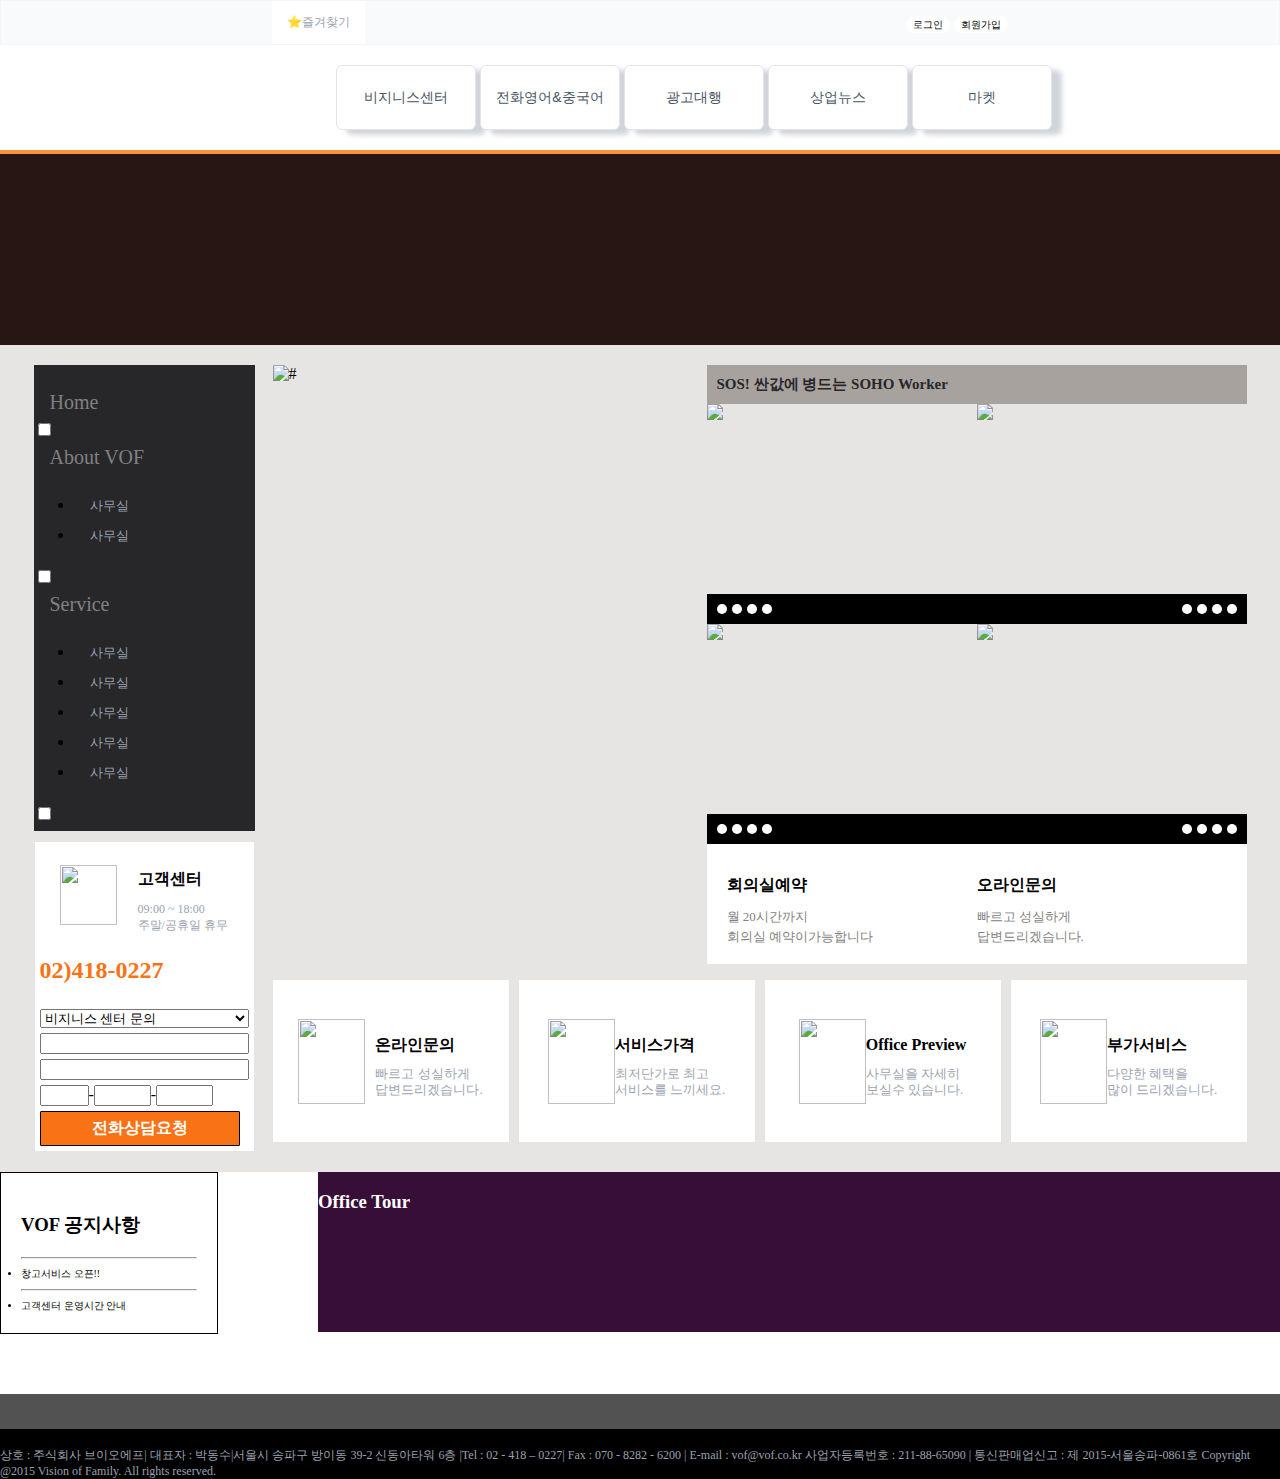
==== VOF/index.html @ b133f0f7 "Add files via upload" ====
<!DOCTYPE html>
<html lang="">
<head>
    <meta charset="UTF-8">
    <meta http-equiv="X-UA-Compatible" content="IE=edge">
    <meta name="viewport" content="width=device-width, initial-scale=1.0">
    <title>잠실소호사무실 VOF</title>
    <link rel="stylesheet" href="style.css">
    <script src="script.js"></script>
</head>
<body>  
    <nav>
        <div>
            <div class="nav1">
                <span>⭐즐겨찾기</span>
                <div>
                    <a>로그인</a>
                    <a>회원가입</a>
                </div>
            </div>
        </div>
        <div>

        </div>
    </nav>
    <div class="logo"> 
        <img src="http://vof.co.kr/image/logo_n.gif" alt="">  
        <div class="btn">
            <button>비지니스센터</button>
            <button>전화영어&중국어</button>
            <button>광고대행</button>
            <button>상업뉴스</button>
            <button>마켓</button>
        </div>
    </div>
    <div class="BUSIN">
        <div class="busin"></div>
    </div>
    <section class="container" style="padding-top: 20px; padding-bottom: 20px;"> 
        <div class="menu">
            <div class="sidenav">
                <a href="">Home</a>
                <input type="checkbox" class="" id="about">
                <label for="about"><span>About VOF</span></label>
                <ul class="dropdown-container">
                    <li><a href="#">사무실</a></li>
                    <li><a href="#">사무실</a></li>
                </ul>
                <input type="checkbox" class="" id="service">
                <label for="service"><span>Service</span></label>
                <ul class="dropdown-container">
                    <li><a href="#">사무실</a></li>
                    <li><a href="#">사무실</a></li>
                    <li><a href="#">사무실</a></li>
                    <li><a href="#">사무실</a></li>
                    <li><a href="#">사무실</a></li>
                </ul>
                <input type="checkbox" class="" id="office">
                <label for="office"><span>Office Preview</span></label>
                <ul class="dropdown-container">
                    <li><a href="#">사무실</a></li>
                    <li><a href="#">사무실</a></li>
                    <li><a href="#">사무실</a></li>
                    <li><a href="#">사무실</a></li>
                    <li><a href="#">사무실</a></li>
                    <li><a href="#">사무실</a></li>
                    <li><a href="#">사무실</a></li>
                    <li><a href="#">사무실</a></li>
                </ul>
                <a href="">FAQ</a>
            </div>

            <div class="Customer">
                <div class="cus"> 
                    
                    <div class="gwi"> 
                        <img src="http://vof.co.kr/image/mi_ctimg.gif" alt="">
                        <div>
                            <h4>고객센터</h4>
                            <span>09:00 ~ 18:00 <br>주말/공휴일 휴무</span>
                        </div>
                    </div>
                    <h2>02)418-0227</h2>
                    <select name="inq" id="bsi"><option value="">비지니스 센터 문의</option></select> 
                    <input type="text">
                    <input type="text">
                    <div>
                        <input type=text name=-b size=3 maxlength=3>-<input type=text name=-b size=4 maxlength=4>-<input type=text name=-b size=4 maxlength=4>
                    </div>
                   
                    <button>전화상담요청</button>
                </div>
            </div>
        </div>
            
<!--                      left 게시판                               -->


        <div class="visual">
                <div class="slide">

                    <div class="ddd">
                        <img class="soho" src="http://vof.co.kr/image/mi_visual.jpg" alt="#">
                        
                        <div class="worker">
                            <img class="vof" src="http://www.vof.co.kr/image/vof.png" alt="">
                            <div class="sos">
                                <span>SOS! 싼값에 병드는 SOHO Worker</span>
                            </div>
                            <div style="display: grid; grid-template-columns: 1fr 1fr;">
                                <div class="slider">
                                    <input type="radio" name="slide" id="slide1" checked>
                                    <input type="radio" name="slide" id="slide2">
                                    <input type="radio" name="slide" id="slide3">
                                    <input type="radio" name="slide" id="slide4">
            
                                    <ul id="imgholder" class="imgs">
                                        <li><img src="http://www.vof.co.kr/image/vof1_3.jpg"></li>
                                        <li><img src="http://www.vof.co.kr/image/vof4_2.jpg"></li>
                                        <li><img src="http://www.vof.co.kr/image/vof2_4.jpg"></li>
                                        <li><img src="http://www.vof.co.kr/image/vof1_4.jpg"></li>
            
                                        <div class="bullets">
                                            <label for="slide1"></label>
                                            <label for="slide2"></label>
                                            <label for="slide3"></label>
                                            <label for="slide4"></label>
                                        </div>
                                    </ul>4
                                </div>
                                <div class="slider">
                                    <input type="radio" name="slide" id="slide1" checked>
                                    <input type="radio" name="slide" id="slide2">
                                    <input type="radio" name="slide" id="slide3">
                                    <input type="radio" name="slide" id="slide4">
            
                                    <ul id="imgholder" class="imgs">
                                        <li><img src="http://www.vof.co.kr/image/vof1_3.jpg"></li>
                                        <li><img src="http://www.vof.co.kr/image/vof4_2.jpg"></li>
                                        <li><img src="http://www.vof.co.kr/image/vof2_4.jpg"></li>
                                        <li><img src="http://www.vof.co.kr/image/vof1_4.jpg"></li>
            
                                        <div class="bullets sex">
                                            <label for="slide1">&nbsp;</label>
                                            <label for="slide2">&nbsp;</label>
                                            <label for="slide3">&nbsp;</label>
                                            <label for="slide4">&nbsp;</label>
                                        </div>
                                    </ul>
                                </div>
                            </div>
                        
                            <div style="display: grid; grid-template-columns: 1fr 1fr;">
                                <div class="slider">
                                    <input type="radio" name="slide" id="slide1" checked>
                                    <input type="radio" name="slide" id="slide2">
                                    <input type="radio" name="slide" id="slide3">
                                    <input type="radio" name="slide" id="slide4">
            
                                    <ul id="imgholder" class="imgs">
                                        <li><img src="http://www.vof.co.kr/image/vof1_3.jpg"></li>
                                        <li><img src="http://www.vof.co.kr/image/vof4_2.jpg"></li>
                                        <li><img src="http://www.vof.co.kr/image/vof2_4.jpg"></li>
                                        <li><img src="http://www.vof.co.kr/image/vof1_4.jpg"></li>
            
                                        <div class="bullets">
                                            <label for="slide1">&nbsp;</label>
                                            <label for="slide2">&nbsp;</label>
                                            <label for="slide3">&nbsp;</label>
                                            <label for="slide4">&nbsp;</label>
                                        </div>
                                    </ul>
                                </div>
                                <div class="slider">
                                    <input type="radio" name="slide" id="slide1" checked>
                                    <input type="radio" name="slide" id="slide2">
                                    <input type="radio" name="slide" id="slide3">
                                    <input type="radio" name="slide" id="slide4">
            
                                    <ul id="imgholder" class="imgs">
                                        <li><img src="http://www.vof.co.kr/image/vof1_3.jpg"></li>
                                        <li><img src="http://www.vof.co.kr/image/vof4_2.jpg"></li>
                                        <li><img src="http://www.vof.co.kr/image/vof2_4.jpg"></li>
                                        <li><img src="http://www.vof.co.kr/image/vof1_4.jpg"></li>
            
                                        <div class="bullets sex">
                                            <label for="slide1">&nbsp;</label>
                                            <label for="slide2">&nbsp;</label>
                                            <label for="slide3">&nbsp;</label>
                                            <label for="slide4">&nbsp;</label>
                                        </div>
                                    </ul>
                                </div>
                            </div>
        
        
        
        
                            <div class="box">
                                <div class="box-0">
                                    <h4>회의실예약</h4>
                                    <span>월 20시간까지 <br>회의실 예약이가능합니다</span> 
                                </div>
                                <div class="box-0">
                                    <h4>오라인문의</h4>
                                    <span>빠르고 성실하게<br>답변드리겠습니다.</span> 
                                </div>
                            </div>
                            
                        </div>
                    </div>
 
                    <div class="online">
                        <div onclick="location.href='http://vof.co.kr/online.htm'" class="box1">
                            <img  src="http://vof.co.kr/image/mi_quick4.gif" alt="">
                            <div class="txt">
                                <h4>온라인문의</h4>
                                <span>빠르고 성실하게<br>답변드리겠습니다.</span>  
                            </div>
                        </div>
                        <div onclick="location.href='http://vof.co.kr/online.htm'" class="box2">
                            <img src="http://vof.co.kr/image/mi_quick5.gif" alt="">
                            <div class="txt">
                                <h4>서비스가격</h4>
                                <span>최저단가로 최고<br>서비스를 느끼세요.</span>  
                            </div>
                        </div>

                        <div onclick="location.href='http://vof.co.kr/OfficePreview.htm'" class="box3">
                            <img src="http://vof.co.kr/image/mi_quick6.gif" alt="">
                            <div class="txt" >
                                <h4>Office Preview</h4>
                                <span>사무실을 자세히<br>보실수 있습니다.</span>   
                            </div>
                        </div>

                        <div onclick="location.href='http://vof.co.kr/02_service09.htm'" class="box4">
                            <img src="http://vof.co.kr/image/mi_quick7.gif" alt="">
                            <div class="txt">
                                <h4>부가서비스</h4>
                                <span>다양한 혜택을<br>많이 드리겠습니다.</span>  
                            </div>
                        
                        </div>

                    </div>
                </div>
            <div>
                

        </div>
        

    </section>
    <section class="container1"> 
        <div class="menu2">
            <div class="board">   
                <h3>VOF 공지사항 <a href="#"><img class="plus" src="http://www.vof.co.kr/image/mi_more1.gif" alt=""></a> </h3>
                <hr>
                <li style="font-size: 10px;">창고서비스 오픈!!</li>
                <hr>
                <li style="font-size: 10px;">고객센터 운영시간 안내</li>
            </div>

            <div class="map">
                <div id="daumRoughmapContainer1678243325420" class="root_daum_roughmap root_daum_roughmap_landing"></div>
            </div>


            <div>
                <div class="tour">
                    <h3>Office Tour</h3>
                    <img src="http://vof.co.kr/image/arrow_left.gif" alt="">
                    <img src="http://vof.co.kr/attch/office/1563808557_0.jpg" alt="">
                    <img src="http://vof.co.kr/attch/office/1563764894_0.jpg" alt="">
                    <img src="http://vof.co.kr/attch/office/1531539569_0.jpg" alt="">
                    <img src="http://vof.co.kr/attch/office/1431337984_0.jpg" alt="">
                    <img src="http://vof.co.kr/attch/office/1563764756_0.jpg" alt="">
                    <img src="http://vof.co.kr/attch/office/1563808819_0.jpg" alt="">
                    <img src="http://vof.co.kr/attch/office/1563808835_0.jpg" alt="">
                    <img src="http://vof.co.kr/image/arrow_right.gif" alt="">
                </div>
            </div>
        </div>



        
    
    </section>

    


    <footer>
        <div class="fot">1</div>
        <div>
            <img src="http://vof.co.kr/image/foot_logo.gif" alt="">
        </div>
        <div>
            <p class="inform">
                상호 : 주식회사 브이오에프| 대표자 : 박동수|서울시 송파구 방이동 39-2 신동아타워 6층 |Tel : 02 - 418 – 0227| Fax : 070 - 8282 - 6200 | E-mail : vof@vof.co.kr
                사업자등록번호 : 211-88-65090 | 통신판매업신고 : 제 2015-서울송파-0861호
                Copyright @2015 Vision of Family. All rights reserved.
            </p>
        </div>
    </footer>


    <script charset="UTF-8" class="daum_roughmap_loader_script" src="https://ssl.daumcdn.net/dmaps/map_js_init/roughmapLoader.js"></script>

    <script charset="UTF-8">
        new daum.roughmap.Lander({
            "timestamp" : "1678243325420",
            "key" : "2dyiv",
            "mapWidth" : "219",
            "mapHeight" : "185"
        }).render();
    </script>
</body>
</html>
---- VOF/style.css ----
body{
    margin: 0;
}
*{
    user-select: none;
    box-sizing: border-box;
}
.nav1{
    background-color: #f9fafb;
    display: flex;
    flex-direction: row;
    justify-content: space-around;
    align-items: center;
    border: solid 0.5px #f3f4f6;
}
.nav1 span{
    background-color: #fff;
    font-size: 12px;
    color: #9ca3af;
    padding: 13px 15px;
   
}
.nav1 a{
    background-color: #fff;
    border-radius: 10px 10px;
    font-size: 10px;
    padding: 3px 7px;
}

.logo{
    display: flex;
    flex-direction: row;
    margin-left: 20%;
    padding: 20px 20px;
    
}
.logo img{
    display: inline-block;
    margin-right: 60px;
}



.btn button{
    border-radius: 6px;
    border: solid 0.5px  #e4e4e7;
    box-shadow: 10px 5px 5px #d1d5db;
    background-color: #fff;
    width: 140px;
    height: 65px;
    font-size: 14px;
    color: #4b5563;
}
.btn :hover{
    background-color: #f97316;
}

.BUSIN{
    width: 100%;
    height: 195px;
    margin: 0;
    padding: 0;
    font-size: 0;
    line-height: 0;
    background: #281615 url(../image/visual_bc.jpg) no-repeat 50% 0;
}


.busin{
    width: 100%;
    height: 195px;
    margin: 0 auto;
    border-top: solid 4px #fb923c ;
    background: url(http://vof.co.kr/image/visual_bc.jpg)no-repeat 50% ;
}



.menu{
    display: flex;
    flex-direction: column;
    align-items: stretch;
    position: relative;
}   


.sidenav {
    height: 466px;
    width: 221px;
    margin-bottom: 10px;
    z-index: 1;
    top: 0;
    left: 0;
    background-color: #27272a;
    overflow-x: hidden;
    padding-top: 20px;
    padding-bottom: 20px;
  }

  .sidenav a{
    padding: 6px 8px 6px 16px;
    text-decoration: none;
    font-size: 20px;
    color: #818181;
    display: block;
    border: none;
    background: none;
    width:100%;
    text-align: left;
    cursor: pointer;
    outline: none;
    
  }

  .sidenav span{
    padding: 6px 8px 6px 16px;
    text-decoration: none;
    font-size: 20px;
    color: #818181;
    display: block;
    border: none;
    background: none;
    width:100%;
    text-align: left;
    cursor: pointer;
    outline: none;
  }

.dropdown-container a{
    font-size: 13px;
    color: #9ca3af;
}

.sidenav a:hover, .dropdown-btn:hover {
    color: #f1f1f1;
}

.container{
    display: flex;
    justify-content: center;
    background-color: #e7e5e4;
}
.Customer{
    background-color: #fff;
    width: 221px;
    margin-right: 18px;
}

.Customer span{
    font-size: 12px;
}

.Customer h2{
    color: #f97316;
}
.cus{
    border: solid 1px #e4e4e7;
    display: flex;
    flex-direction: column;
    padding: 5px;
    gap: 5px;
    /* flex-wrap: wrap; */
}
.gwi{
    display: flex;
    justify-content: space-evenly;
    padding-top: 10px;
    align-items: center;
    line-height: 1px;
}
.gwi img{
    height: 60px;
    width: 57px;
}

.gwi span{
    color: #9ca3af;
    line-height: 16px;
    
}

.cus button{
    border-radius: 1px;
    border: solid 0.5px  #000;
    background-color: #f97316;
    width: 200px;
    height: 35px;
    font-size: 16px;
    font-weight: 1000;
    color: #fff;
}





/* 고객센터,포스토,슬라이드 */
.visul{
    display: flex;
    flex-direction: row;
}

.slide{
    display: grid;
    gap: 1rem;
}

.online{
    display: flex;
    flex-direction: row;
    justify-content: space-evenly;
    gap: 10px;
}

.online img{
   width: 67px;
   height: 85px;
}

.txt{
    line-height: 0px;
}
.txt span{
    font-size: 13px;
    color: #9ca3af;
    line-height: 16px;
}


.box1{
    display: flex;
    justify-content: center;
    background-color: #fff;
    width: 236px;
    height: 162px;
    gap: 10px;
    align-items: center;
}
.box2{
    display: flex;
    justify-content: center;
    background-color: #fff;
    width: 236px;
    height: 162px;
    align-items: center;
    
}
.box3{
    display: flex;
    justify-content: center;
    background-color: #fff;
    width: 236px;
    height: 162px;
    align-items: center;
    
}
.box4{
    display: flex;
    justify-content: center;
    background-color: #fff;
    width: 236px;
    height: 162px;
    align-items: center;
    
}

.worker{
    display: flex;
    flex-direction: column;
    flex-wrap: wrap-reverse;
    position: relative;
}



.sos span{
    background-color:#a8a29e;
    font-size: 15px;
    padding: 10px;
    width: 100%;
    display: inline-block;
    color: #27272a;
    font-weight: 600;
}
/* .silder{
    display: grid;
    grid-template-columns: 1fr 1fr ;
    
}
.slideimg{
    display: grid;
    grid-template-columns: 1fr 1fr;
} */
.slider{
    width: 270px;
    height: 220px;
    position: relative;
    overflow: hidden; /* 현재 슬라이드 오른쪽에 위치한 나머지 슬라이드 들이 보이지 않도록 가림 */
}
.slider input[type=radio]{
    display: none;
}

ul.imgs{
    padding: 0;
    margin: 0;
    list-style: none;

}
ul.imgs li{
    position: absolute;
    /* left: 640px; */
    transition-delay: 1s; /* 새 슬라이드가 이동해 오는 동안 이전 슬라이드 이미지가 배경이 보이도록 지연 */
    padding: 0;
    margin: 0;
}

.slider .bullets{
    display: flex;
    flex-direction: row;
    justify-content: start;
    padding-left: 10px;
    padding-right: 10px;
    align-items: center;
    gap: 5px;
    background-color: #000;
    width: 270px;
    height: 30px;
    position: absolute;
    left: 50%;
    bottom: 0;
    transform: translateX(-50%);
    z-index: 3;
}

.slider .bullets.sex{
    justify-content: end;
}

.bullets label{
    display: inline-block;
    border-radius: 50%;
    background-color: #fff;
    width: 10px;
    height: 10px;
    cursor: pointer;
}

.worker .vof{
    position: absolute;
    z-index: 999;
    left: 50%;
    top: 30.54%;
    transform: translateX(-50%);
}

/* 현재 선택된 불릿 배경 흰색으로 구분 표시 */
.slider input[type=radio]:nth-child(1):checked~.bullets>label:nth-child(1){
    background-color: #dc2626;
}
.slider input[type=radio]:nth-child(2):checked~.bullets>label:nth-child(2){
    background-color:#dc2626;
}
.slider input[type=radio]:nth-child(3):checked~.bullets>label:nth-child(3){
    background-color: #dc2626;
}
.slider input[type=radio]:nth-child(4):checked~.bullets>label:nth-child(4){
    background-color: #dc2626;
}

.slider input[type=radio]:nth-child(1):checked~ul.imgs>li:nth-child(1){
    left: 0;
    transition: 0.5s;
    z-index:1;
}
.slider input[type=radio]:nth-child(2):checked~ul.imgs>li:nth-child(2){
    left: 0;
    transition: 0.5s;
    z-index:1;
}
.slider input[type=radio]:nth-child(3):checked~ul.imgs>li:nth-child(3){
    left: 0;
    transition: 0.5s;
    z-index:1;
}
.slider input[type=radio]:nth-child(4):checked~ul.imgs>li:nth-child(4){
    left: 0;
    transition: 0.5s;
    z-index:1;
}









.box{
    display: grid;
    grid-template-columns: 1fr 1fr ;
    background-color: #fff;
    padding: 20px;
    text-align: left;
    line-height: 0;
    width: 540px;
    height: 120px;
}

.box-0 span{
    color: #818181;
    font-size: 13px;
    line-height: 20px;
}



/* 공지사항,지도,슬라이드 */
.menu2{
    display: flex;
    flex-direction: row;
    justify-content: center;
    gap: 50px;
}

.board{

    border: solid 1px;
    width: 220px;
    align-items: center;  
    padding: 20px;
}
/* .board h3{
   

} */



/* .plus{
    position: absolute;
} */

.tour{
    background-color: #370e38;
    height: 160px;
    width: 962px;
    display: flex;
    flex-direction: row;
    justify-content: center;
}
.tour h3{
    color: #fff;
}

.tour img{
    max-height: 78px;
    max-width: 109px;
    margin: auto;
}



















footer{
    background-color: #000;
    margin-top: 60px;
}
.fot{
    background-color: #525252;
    color: #525252;
    height: 35px;
}
.inform{
    font-size: 12px;
    color: #9ca3af;
    margin: 0;
}



.ddd{
    display: flex;
    width: 100%;
    justify-content: space-between;
}



/* 팝업창 */
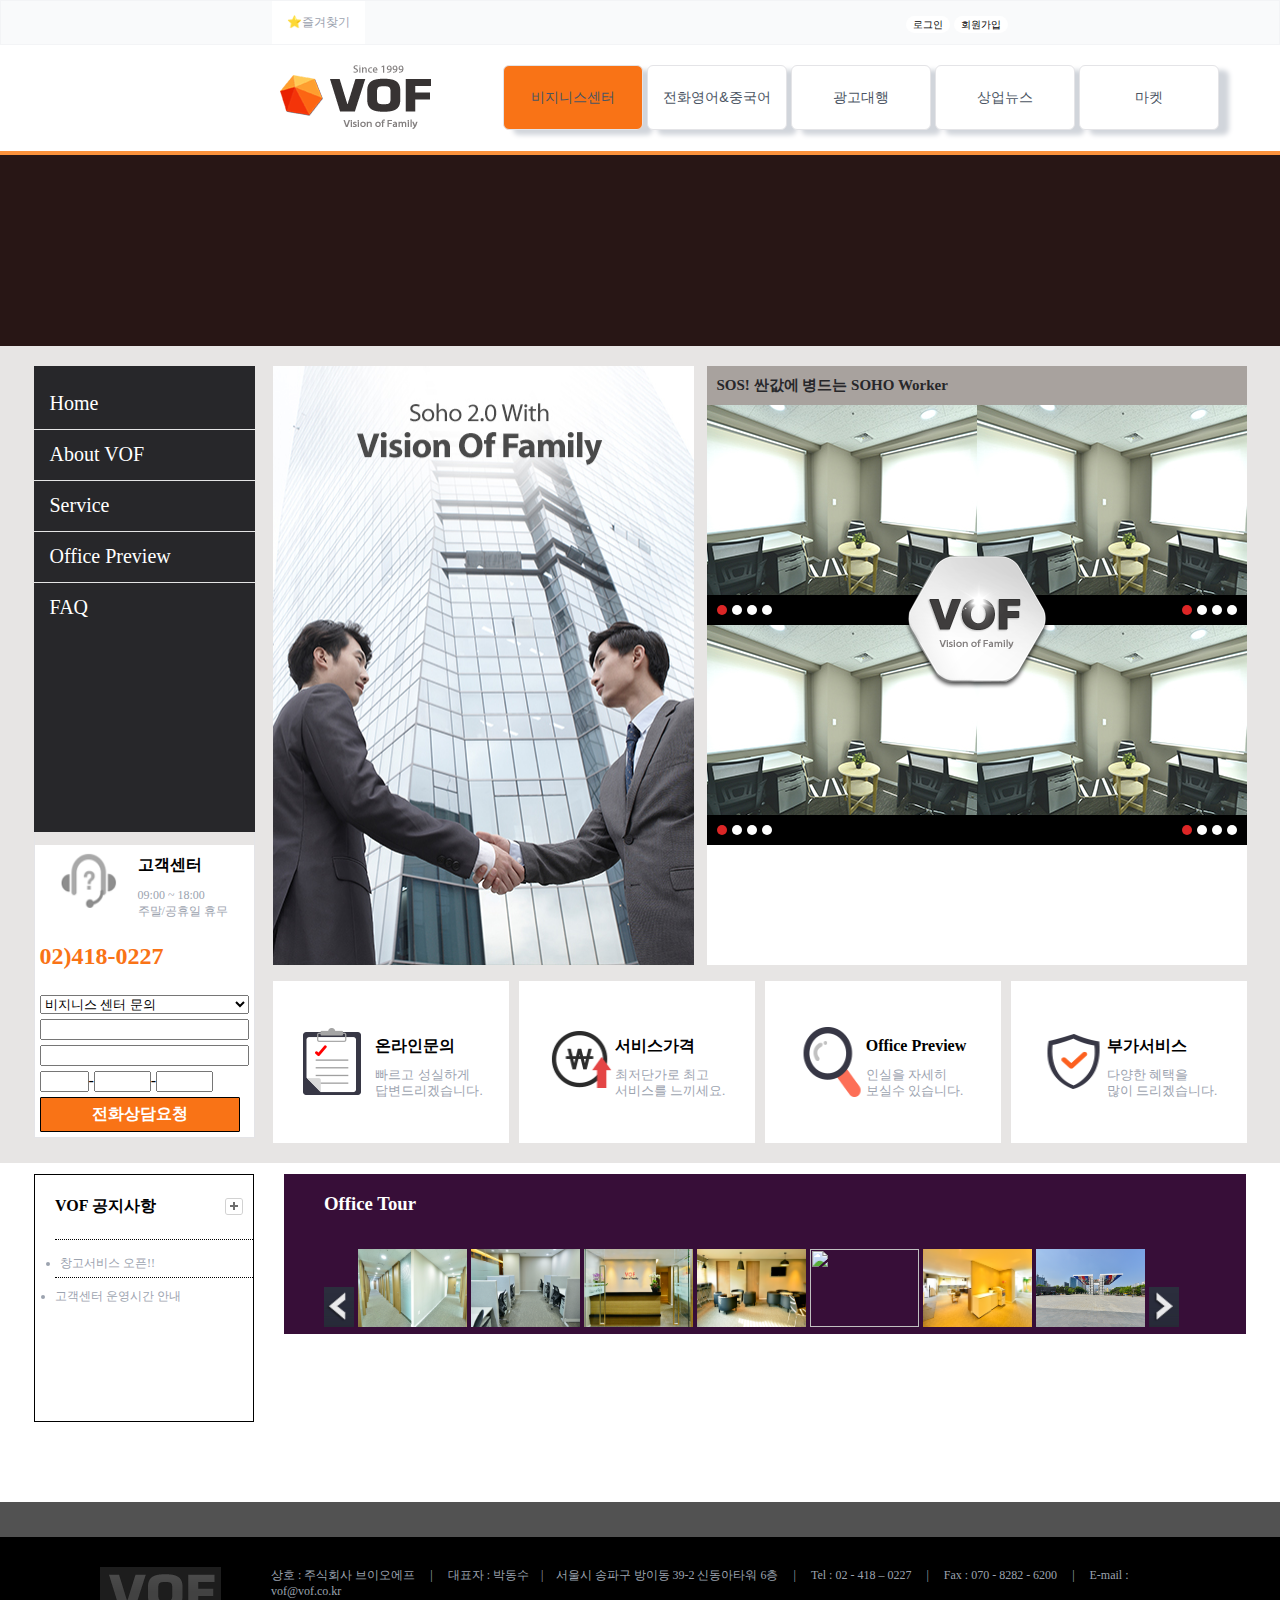
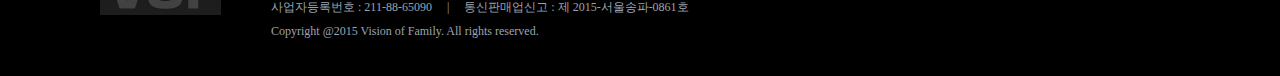
==== commit 6fcbf673: "Add files via upload" ====
--- a/VOF/index.html
+++ b/VOF/index.html
@@ -4,7 +4,7 @@
     <meta charset="UTF-8">
     <meta http-equiv="X-UA-Compatible" content="IE=edge">
     <meta name="viewport" content="width=device-width, initial-scale=1.0">
-    <title>잠실소호사무실 VOF</title>
+    <title>잠실소호인실 VOF</title>
     <link rel="stylesheet" href="style.css">
     <script src="script.js"></script>
 </head>
@@ -24,9 +24,9 @@
         </div>
     </nav>
     <div class="logo"> 
-        <img src="http://vof.co.kr/image/logo_n.gif" alt="">  
+        <img src="img/logo_n.gif" alt="">  
         <div class="btn">
-            <button>비지니스센터</button>
+            <button style="background-color: #f97316;">비지니스센터</button>
             <button>전화영어&중국어</button>
             <button>광고대행</button>
             <button>상업뉴스</button>
@@ -36,45 +36,64 @@
     <div class="BUSIN">
         <div class="busin"></div>
     </div>
-    <section class="container" style="padding-top: 20px; padding-bottom: 20px;"> 
+    <section class="container" style="padding-top: 20px; padding-bottom: 20px; margin-bottom: -1px;"> 
         <div class="menu">
             <div class="sidenav">
-                <a href="">Home</a>
-                <input type="checkbox" class="" id="about">
-                <label for="about"><span>About VOF</span></label>
-                <ul class="dropdown-container">
-                    <li><a href="#">사무실</a></li>
-                    <li><a href="#">사무실</a></li>
-                </ul>
-                <input type="checkbox" class="" id="service">
-                <label for="service"><span>Service</span></label>
-                <ul class="dropdown-container">
-                    <li><a href="#">사무실</a></li>
-                    <li><a href="#">사무실</a></li>
-                    <li><a href="#">사무실</a></li>
-                    <li><a href="#">사무실</a></li>
-                    <li><a href="#">사무실</a></li>
-                </ul>
-                <input type="checkbox" class="" id="office">
-                <label for="office"><span>Office Preview</span></label>
-                <ul class="dropdown-container">
-                    <li><a href="#">사무실</a></li>
-                    <li><a href="#">사무실</a></li>
-                    <li><a href="#">사무실</a></li>
-                    <li><a href="#">사무실</a></li>
-                    <li><a href="#">사무실</a></li>
-                    <li><a href="#">사무실</a></li>
-                    <li><a href="#">사무실</a></li>
-                    <li><a href="#">사무실</a></li>
-                </ul>
+                <div>
+                    <a href="">Home</a>
+                    <hr class="hr-solid">
+                    <div class="active1">
+                        <input type="checkbox" class="" id="about">
+                        <label for="about"><a>About VOF</a>
+                        <!-- <div class="cropped"><img src="img/ico_sub.gif" alt=""></div> -->
+                        </label>
+                        <ul class="dropdown-container1">
+                            <li><a href="#">이용안내</a></li>
+                            <li><a href="#">위치안내</a></li>
+                        </ul>
+
+                    </div>
+                    <hr class="hr-solid">
+                    <div  class="active2">
+                        <input type="checkbox" class="" id="service">
+                        <label for="service"><a>Service</a></label>
+                        <ul class="dropdown-container2">
+                            <li><a href="#">사무실</a></li>
+                            <li><a href="#">비상주서비스</a></li>
+                            <li><a href="#">전문비서</a></li>
+                            <li><a href="#">광고대행</a></li>
+                            <li><a href="#">회의실</a></li>
+                            <li><a href="#">세무/법무</a></li>
+                        </ul>
+                        
+                    </div>
+                    <hr class="hr-solid">
+                    <div class="active3">
+                        <input type="checkbox" class="" id="office">
+                        <label for="office"><a>Office Preview</a></label>
+                        <ul class="dropdown-container3">
+                            <li><a href="#">1인실</a></li>
+                            <li><a href="#">2인실</a></li>
+                            <li><a href="#">3인실</a></li>
+                            <li><a href="#">6인실</a></li>
+                            <li><a href="#">복도</a></li>
+                            <li><a href="#">카페</a></li>
+                            <li><a href="#">회의실</a></li>
+                            <li><a href="#">리셉션</a></li>
+                            <li><a href="#">창고</a></li>
+                        </ul>
+                    </div> 
+                    <hr class="hr-solid">
+                </div>
+                
                 <a href="">FAQ</a>
             </div>
-
+           
             <div class="Customer">
                 <div class="cus"> 
                     
                     <div class="gwi"> 
-                        <img src="http://vof.co.kr/image/mi_ctimg.gif" alt="">
+                        <img src="img/mi_ctimg.gif" alt="">
                         <div>
                             <h4>고객센터</h4>
                             <span>09:00 ~ 18:00 <br>주말/공휴일 휴무</span>
@@ -84,7 +103,7 @@
                     <select name="inq" id="bsi"><option value="">비지니스 센터 문의</option></select> 
                     <input type="text">
                     <input type="text">
-                    <div>
+                    <div class="number">
                         <input type=text name=-b size=3 maxlength=3>-<input type=text name=-b size=4 maxlength=4>-<input type=text name=-b size=4 maxlength=4>
                     </div>
                    
@@ -99,95 +118,103 @@
         <div class="visual">
                 <div class="slide">
 
-                    <div class="ddd">
-                        <img class="soho" src="http://vof.co.kr/image/mi_visual.jpg" alt="#">
+                    <div class="main">
+                        <img class="soho" src="img/mi_visual.jpg" alt="#">
                         
                         <div class="worker">
-                            <img class="vof" src="http://www.vof.co.kr/image/vof.png" alt="">
+                            <img class="vof" src="img/vof.png" alt="">
                             <div class="sos">
                                 <span>SOS! 싼값에 병드는 SOHO Worker</span>
                             </div>
+
+                            <!--  slide1 -->
                             <div style="display: grid; grid-template-columns: 1fr 1fr;">
+
                                 <div class="slider">
-                                    <input type="radio" name="slide" id="slide1" checked>
-                                    <input type="radio" name="slide" id="slide2">
-                                    <input type="radio" name="slide" id="slide3">
-                                    <input type="radio" name="slide" id="slide4">
+                                    
+                                    <input type="radio" name="slide1" id="slide01" checked>
+                                    <input type="radio" name="slide1" id="slide02">
+                                    <input type="radio" name="slide1" id="slide03">
+                                    <input type="radio" name="slide1" id="slide04">
             
                                     <ul id="imgholder" class="imgs">
-                                        <li><img src="http://www.vof.co.kr/image/vof1_3.jpg"></li>
-                                        <li><img src="http://www.vof.co.kr/image/vof4_2.jpg"></li>
-                                        <li><img src="http://www.vof.co.kr/image/vof2_4.jpg"></li>
-                                        <li><img src="http://www.vof.co.kr/image/vof1_4.jpg"></li>
+                                        <li class="slideitem1"><img src="img/vof1_3.jpg"></li>
+                                        <li class="slideitem1"><img src="img/vof4_2.jpg"></li>
+                                        <li class="slideitem1"><img src="img/vof2_4.jpg"></li>
+                                        <li class="slideitem1"><img src="img/vof1_4.jpg"></li>
             
                                         <div class="bullets">
-                                            <label for="slide1"></label>
-                                            <label for="slide2"></label>
-                                            <label for="slide3"></label>
-                                            <label for="slide4"></label>
-                                        </div>
-                                    </ul>4
-                                </div>
-                                <div class="slider">
-                                    <input type="radio" name="slide" id="slide1" checked>
-                                    <input type="radio" name="slide" id="slide2">
-                                    <input type="radio" name="slide" id="slide3">
-                                    <input type="radio" name="slide" id="slide4">
-            
-                                    <ul id="imgholder" class="imgs">
-                                        <li><img src="http://www.vof.co.kr/image/vof1_3.jpg"></li>
-                                        <li><img src="http://www.vof.co.kr/image/vof4_2.jpg"></li>
-                                        <li><img src="http://www.vof.co.kr/image/vof2_4.jpg"></li>
-                                        <li><img src="http://www.vof.co.kr/image/vof1_4.jpg"></li>
-            
-                                        <div class="bullets sex">
-                                            <label for="slide1">&nbsp;</label>
-                                            <label for="slide2">&nbsp;</label>
-                                            <label for="slide3">&nbsp;</label>
-                                            <label for="slide4">&nbsp;</label>
+                                            <label for="slide01"></label>
+                                            <label for="slide02"></label>
+                                            <label for="slide03"></label>
+                                            <label for="slide04"></label>
                                         </div>
                                     </ul>
                                 </div>
-                            </div>
-                        
-                            <div style="display: grid; grid-template-columns: 1fr 1fr;">
-                                <div class="slider">
-                                    <input type="radio" name="slide" id="slide1" checked>
-                                    <input type="radio" name="slide" id="slide2">
-                                    <input type="radio" name="slide" id="slide3">
-                                    <input type="radio" name="slide" id="slide4">
+
+                                <!--  slide2 -->
+                                <div class="slider2">
+                                    <input type="radio" name="slide2" id="slide05" checked>
+                                    <input type="radio" name="slide2" id="slide06">
+                                    <input type="radio" name="slide2" id="slide07">
+                                    <input type="radio" name="slide2" id="slide08">
             
                                     <ul id="imgholder" class="imgs">
-                                        <li><img src="http://www.vof.co.kr/image/vof1_3.jpg"></li>
-                                        <li><img src="http://www.vof.co.kr/image/vof4_2.jpg"></li>
-                                        <li><img src="http://www.vof.co.kr/image/vof2_4.jpg"></li>
-                                        <li><img src="http://www.vof.co.kr/image/vof1_4.jpg"></li>
-            
-                                        <div class="bullets">
-                                            <label for="slide1">&nbsp;</label>
-                                            <label for="slide2">&nbsp;</label>
-                                            <label for="slide3">&nbsp;</label>
-                                            <label for="slide4">&nbsp;</label>
+                                        <li class="slideitem2"><img src="img/vof1_3.jpg"></li>
+                                        <li class="slideitem2"><img src="img/vof4_2.jpg"></li>
+                                        <li class="slideitem2"><img src="img/vof2_4.jpg"></li>
+                                        <li class="slideitem2"><img src="img/vof1_4.jpg"></li>
+             
+                                        <div class="bullets lab">
+                                            <label for="slide05">&nbsp;</label>
+                                            <label for="slide06">&nbsp;</label>
+                                            <label for="slide07">&nbsp;</label>
+                                            <label for="slide08">&nbsp;</label>
                                         </div>
                                     </ul>
                                 </div>
-                                <div class="slider">
-                                    <input type="radio" name="slide" id="slide1" checked>
-                                    <input type="radio" name="slide" id="slide2">
-                                    <input type="radio" name="slide" id="slide3">
-                                    <input type="radio" name="slide" id="slide4">
+                            </div>
+                            <!--  slide3 -->
+                            <div style="display: grid; grid-template-columns: 1fr 1fr;">
+                                <div class="slider3">
+                                    <input type="radio" name="slide3" id="slide09" checked>
+                                    <input type="radio" name="slide3" id="slide10">
+                                    <input type="radio" name="slide3" id="slide11">
+                                    <input type="radio" name="slide3" id="slide12">
             
                                     <ul id="imgholder" class="imgs">
-                                        <li><img src="http://www.vof.co.kr/image/vof1_3.jpg"></li>
-                                        <li><img src="http://www.vof.co.kr/image/vof4_2.jpg"></li>
-                                        <li><img src="http://www.vof.co.kr/image/vof2_4.jpg"></li>
-                                        <li><img src="http://www.vof.co.kr/image/vof1_4.jpg"></li>
-            
-                                        <div class="bullets sex">
-                                            <label for="slide1">&nbsp;</label>
-                                            <label for="slide2">&nbsp;</label>
-                                            <label for="slide3">&nbsp;</label>
-                                            <label for="slide4">&nbsp;</label>
+                                        <li class="slideitem3"><img src="img/vof1_3.jpg"></li>
+                                        <li class="slideitem3"><img src="img/vof4_2.jpg"></li>
+                                        <li class="slideitem3"><img src="img/vof2_4.jpg"></li>
+                                        <li class="slideitem3"><img src="img/vof1_4.jpg"></li>
+            
+                                        <div class="bullets">
+                                            <label for="slide09">&nbsp;</label>
+                                            <label for="slide10">&nbsp;</label>
+                                            <label for="slide11">&nbsp;</label>
+                                            <label for="slide12">&nbsp;</label>
+                                        </div>
+                                    </ul>
+                                </div>
+
+                                <!--  slide4 -->
+                                <div class="slider4">
+                                    <input type="radio" name="slide4" id="slide13" checked>
+                                    <input type="radio" name="slide4" id="slide14">
+                                    <input type="radio" name="slide4" id="slide15">
+                                    <input type="radio" name="slide4" id="slide16">
+            
+                                    <ul id="imgholder" class="imgs">
+                                        <li class="slideitem4"><img src="img/vof1_3.jpg"></li>
+                                        <li class="slideitem4"><img src="img/vof4_2.jpg"></li>
+                                        <li class="slideitem4"><img src="img/vof2_4.jpg"></li>
+                                        <li class="slideitem4"><img src="img/vof1_4.jpg"></li>
+            
+                                        <div class="bullets lab">
+                                            <label for="slide13">&nbsp;</label>
+                                            <label for="slide14">&nbsp;</label>
+                                            <label for="slide15">&nbsp;</label>
+                                            <label for="slide16">&nbsp;</label>
                                         </div>
                                     </ul>
                                 </div>
@@ -198,12 +225,15 @@
         
                             <div class="box">
                                 <div class="box-0">
-                                    <h4>회의실예약</h4>
-                                    <span>월 20시간까지 <br>회의실 예약이가능합니다</span> 
+                                    <img src="/img/m_quicknew01.gif" alt="">
+
+                                    <!-- <h4>회의실예약</h4>
+                                    <span>월 20시간까지 <br>회의실 예약이가능합니다</span>  -->
                                 </div>
                                 <div class="box-0">
-                                    <h4>오라인문의</h4>
-                                    <span>빠르고 성실하게<br>답변드리겠습니다.</span> 
+                                    <img src="/img/m_quicknew02.gif" alt="">
+                                    <!-- <h4>온라인문의</h4>
+                                    <span>빠르고 성실하게<br>답변드리겠습니다.</span>  -->
                                 </div>
                             </div>
                             
@@ -212,14 +242,14 @@
  
                     <div class="online">
                         <div onclick="location.href='http://vof.co.kr/online.htm'" class="box1">
-                            <img  src="http://vof.co.kr/image/mi_quick4.gif" alt="">
+                            <img  src="img/mi_quick4.gif" alt="">
                             <div class="txt">
                                 <h4>온라인문의</h4>
                                 <span>빠르고 성실하게<br>답변드리겠습니다.</span>  
                             </div>
                         </div>
                         <div onclick="location.href='http://vof.co.kr/online.htm'" class="box2">
-                            <img src="http://vof.co.kr/image/mi_quick5.gif" alt="">
+                            <img src="img/mi_quick5.gif" alt="">
                             <div class="txt">
                                 <h4>서비스가격</h4>
                                 <span>최저단가로 최고<br>서비스를 느끼세요.</span>  
@@ -227,15 +257,15 @@
                         </div>
 
                         <div onclick="location.href='http://vof.co.kr/OfficePreview.htm'" class="box3">
-                            <img src="http://vof.co.kr/image/mi_quick6.gif" alt="">
+                            <img src="img/mi_quick6.gif" alt="">
                             <div class="txt" >
                                 <h4>Office Preview</h4>
-                                <span>사무실을 자세히<br>보실수 있습니다.</span>   
+                                <span>인실을 자세히<br>보실수 있습니다.</span>   
                             </div>
                         </div>
 
                         <div onclick="location.href='http://vof.co.kr/02_service09.htm'" class="box4">
-                            <img src="http://vof.co.kr/image/mi_quick7.gif" alt="">
+                            <img src="img/mi_quick7.gif" alt="">
                             <div class="txt">
                                 <h4>부가서비스</h4>
                                 <span>다양한 혜택을<br>많이 드리겠습니다.</span>  
@@ -246,64 +276,145 @@
                     </div>
                 </div>
             <div>
-                
-
-        </div>
-        
-
+        </div>
     </section>
+
     <section class="container1"> 
         <div class="menu2">
-            <div class="board">   
-                <h3>VOF 공지사항 <a href="#"><img class="plus" src="http://www.vof.co.kr/image/mi_more1.gif" alt=""></a> </h3>
-                <hr>
-                <li style="font-size: 10px;">창고서비스 오픈!!</li>
-                <hr>
-                <li style="font-size: 10px;">고객센터 운영시간 안내</li>
-            </div>
-
-            <div class="map">
-                <div id="daumRoughmapContainer1678243325420" class="root_daum_roughmap root_daum_roughmap_landing"></div>
-            </div>
-
+            <div class="bord">
+                <div class="board">   
+                    <div style="border-bottom:1px dotted; " class="bod">
+                        <h4>VOF 공지사항 </h4>
+                        <a href="#"><img class="plus" src="img/mi_more1.gif" alt="#"></a>
+                    </div>
+                    <div style="border-bottom:1px dotted; padding:5px;  " class="icn ">
+                        <li >창고서비스 오픈!!</li>
+                        <img style="width: 10px ;height: 10px;"  src="/img/icn_new.gif" alt="">
+                    </div>
+                    <div class="icn">
+                        <li>고객센터 운영시간 안내</li>
+                        <img  src="/img/icn_new.gif" alt="">
+                    </div>
+                </div>
+                
+                <div class="map">
+                    <div id="daumRoughmapContainer1678243325420" class="root_daum_roughmap root_daum_roughmap_landing"></div>
+                </div> 
+                
+            </div>
+            
 
             <div>
-                <div class="tour">
-                    <h3>Office Tour</h3>
-                    <img src="http://vof.co.kr/image/arrow_left.gif" alt="">
-                    <img src="http://vof.co.kr/attch/office/1563808557_0.jpg" alt="">
-                    <img src="http://vof.co.kr/attch/office/1563764894_0.jpg" alt="">
-                    <img src="http://vof.co.kr/attch/office/1531539569_0.jpg" alt="">
-                    <img src="http://vof.co.kr/attch/office/1431337984_0.jpg" alt="">
-                    <img src="http://vof.co.kr/attch/office/1563764756_0.jpg" alt="">
-                    <img src="http://vof.co.kr/attch/office/1563808819_0.jpg" alt="">
-                    <img src="http://vof.co.kr/attch/office/1563808835_0.jpg" alt="">
-                    <img src="http://vof.co.kr/image/arrow_right.gif" alt="">
-                </div>
-            </div>
-        </div>
-
-
-
-        
+
+
+                <div class="section">
+                    <div class="tour">
+                        <h3>Office Tour</h3>
+
+                        <input type="radio" name="slide" id="slide1" checked>
+                        <input type="radio" name="slide" id="slide2">
+                        <input type="radio" name="slide" id="slide3">
+                        <input type="radio" name="slide" id="slide4">
+                        <input type="radio" name="slide" id="slide5">   
+                        <input type="radio" name="slide" id="slide6">
+                        <input type="radio" name="slide" id="slide7">
+                    </div>
+                    <ul class="officeitem" style="white-space: nowrap;">
+                        <li class="officelist">
+                            <div>
+                                <label for="slide7"><img style="width:30px; height: 40px;" src="img/arrow_left.gif" alt=""></label>
+                                <a><img src="img/1563808557_0.jpg" alt=""></a>
+                                <a><img src="img/1563764894_0.jpg" alt=""></a>
+                                <a><img src="img/1531539569_0.jpg" alt=""></a>
+                                <a><img src="img/1563808835_0.jpg" alt=""></a>
+                                <a><img src="img/1563764756_0.jpg" alt=""></a>
+                                <a><img src="img/1563808819_0.jpg" alt=""></a>
+                                <a><img src="img/1431337963_0.jpg" alt=""></a>
+                                <label for="slide1"><img style="width:30px; height: 40px;"src="img/arrow_right.gif" alt=""></label>
+                            </div>
+                        </li>
+                    </ul>
+                </div>
+
+                
+
+                
+                        
+                        <!-- <li>
+                            <a>
+                                <img src="img/1563808557_0.jpg" alt="">
+                            </a>
+                        </li>
+
+                        <li>
+                            <a>
+                                <img src="img/1563764894_0.jpg" alt="">
+                            </a>
+                        </li>
+                        <li>
+                            <a>
+                                <img src="img/1531539569_0.jpg" alt="">
+                            </a>
+                        </li>
+                        <li>
+                            <a>
+                                <img src="img/1563808835_0.jpg" alt="">
+                            </a>
+                        </li>
+                        <li>
+                            <a>
+                                <img src="img/1563764756_0.jpg" alt="">
+                            </a>
+                        </li>
+
+                        
+                        <li>
+                            <a>
+                                <img src="img/1563808819_0.jpg" alt="">
+                            </a>
+                        </li>
+
+                        <li>
+                            <a>
+                                <img src="img/1431337963_0.jpg" alt="">
+                            </a>
+                        </li> -->
+
+                        
+
+<!-- 
+                        <label for="slide1"><img src="img/arrow_right.gif" alt=""></label> -->
+                    </ul>
+
+                </div>
+                
+            </div>
+        </div>
+        <div class="ball">
+            <a class="ball1">
+                <img src="img/chattingBut.png" alt="">
+            </a>
+        </div>
     
+
     </section>
-
-    
-
-
     <footer>
         <div class="fot">1</div>
-        <div>
-            <img src="http://vof.co.kr/image/foot_logo.gif" alt="">
-        </div>
-        <div>
-            <p class="inform">
-                상호 : 주식회사 브이오에프| 대표자 : 박동수|서울시 송파구 방이동 39-2 신동아타워 6층 |Tel : 02 - 418 – 0227| Fax : 070 - 8282 - 6200 | E-mail : vof@vof.co.kr
-                사업자등록번호 : 211-88-65090 | 통신판매업신고 : 제 2015-서울송파-0861호
-                Copyright @2015 Vision of Family. All rights reserved.
-            </p>
-        </div>
+
+        <div class="middle">
+            <div>
+                <img src="img/foot_logo.gif" alt="">
+            </div>
+    
+            <div>
+                <p class="inform">
+                    상호 : 주식회사 브이오에프 <span class="adr">|</span>  대표자 : 박동수<span class="adr">|</span>서울시 송파구 방이동 39-2 신동아타워 6층 <span class="adr">|</span> Tel : 02 - 418 – 0227 <span class="adr">|</span> Fax : 070 - 8282 - 6200 <span class="adr">|</span> E-mail : vof@vof.co.kr
+                    <br>사업자등록번호 : 211-88-65090 <span class="adr">|</span> 통신판매업신고 : 제 2015-서울송파-0861호
+                    <br><span style="line-height: 30px;">Copyright @2015 Vision of Family. All rights reserved.</span>
+                </p>
+            </div>
+        </div>
+
     </footer>
 
 
--- a/VOF/style.css
+++ b/VOF/style.css
@@ -25,6 +25,7 @@
     border-radius: 10px 10px;
     font-size: 10px;
     padding: 3px 7px;
+    cursor: pointer;
 }
 
 .logo{
@@ -37,6 +38,7 @@
 .logo img{
     display: inline-block;
     margin-right: 60px;
+    cursor: pointer;
 }
 
 
@@ -50,6 +52,7 @@
     height: 65px;
     font-size: 14px;
     color: #4b5563;
+    cursor: pointer;
 }
 .btn :hover{
     background-color: #f97316;
@@ -81,27 +84,53 @@
     flex-direction: column;
     align-items: stretch;
     position: relative;
+    -ms-overflow-style: none;
+    scrollbar-width: none;
+    position: relative;
+    gap: 13px;
 }   
 
-
-.sidenav {
+#about { display: none; }
+#service {display: none;}
+#office {display: none;}
+
+#about:checked ~ .dropdown-container1 { display: block; } 
+#service:checked ~ .dropdown-container2 { display: block; } 
+#office:checked ~ .dropdown-container3 { display: block; } 
+
+.dropdown-container1{ display: none; }
+.dropdown-container2{ display: none; }
+.dropdown-container3{ display: none; }
+
+
+
+
+.sidenav{
+    display: flex;
+    flex-direction: column;
     height: 466px;
     width: 221px;
-    margin-bottom: 10px;
-    z-index: 1;
-    top: 0;
-    left: 0;
+    /* margin-bottom: 20px; */
+    z-index: 1; 
+    top: 100;
+    left: 10;    
     background-color: #27272a;
     overflow-x: hidden;
+    /* overflow: hidden; */
     padding-top: 20px;
+    margin-top: 0px;
     padding-bottom: 20px;
+
   }
-
-  .sidenav a{
+  .menu ::-webkit-scrollbar{
+    display: none;
+  }
+
+.sidenav a{
     padding: 6px 8px 6px 16px;
     text-decoration: none;
     font-size: 20px;
-    color: #818181;
+    color: #fff;
     display: block;
     border: none;
     background: none;
@@ -109,31 +138,81 @@
     text-align: left;
     cursor: pointer;
     outline: none;
+}
+.hr-solid{
+    border: 0;
+    height: 0.1px;
+    background: #e5e5e5;
     
-  }
-
-  .sidenav span{
-    padding: 6px 8px 6px 16px;
-    text-decoration: none;
-    font-size: 20px;
-    color: #818181;
-    display: block;
-    border: none;
-    background: none;
-    width:100%;
-    text-align: left;
-    cursor: pointer;
-    outline: none;
-  }
-
-.dropdown-container a{
+}
+
+
+
+
+
+.dropdown-container1 {
+    list-style: none;
+    font-weight: normal;
     font-size: 13px;
     color: #9ca3af;
-}
-
-.sidenav a:hover, .dropdown-btn:hover {
-    color: #f1f1f1;
-}
+    background-color: #fff;
+    margin: 0px 10px;
+}
+
+.dropdown-container2 {
+    font-weight: normal;
+    list-style: none;
+    font-size: 13px;
+    color: #9ca3af;
+    background-color: #fff;
+    margin: 0px 10px;
+}
+.dropdown-container3 {
+    list-style: none;
+    font-weight: normal;
+    font-size: 13px;
+    color: #9ca3af;
+    background-color: #fff;
+    margin: 0px 10px;
+}
+
+.active{
+    display: flex;
+    flex-direction: row;
+}
+
+.cropped{
+    width: 10px;
+    height: 10px;
+    position: absolute;
+    overflow: hidden;
+}
+
+
+.dropdown-container1 a{
+    font-size: 13px;
+    color: #9ca3af;
+}
+.dropdown-container2 a{
+    font-size: 13px;
+    color: #9ca3af;
+}
+.dropdown-container3 a{
+    font-size: 13px;
+    color: #9ca3af;
+}
+
+.sidenav a:hover, .dropdown1-btn:hover {
+    color: #fe6b4e;
+}
+.sidenav a:hover, .dropdown2-btn:hover {
+    color: #fe6b4e;
+}
+
+.sidenav a:hover, .dropdown3-btn:hover {
+    color: #fe6b4e;
+}
+
 
 .container{
     display: flex;
@@ -159,6 +238,7 @@
     flex-direction: column;
     padding: 5px;
     gap: 5px;
+    margin-top: -18px;
     /* flex-wrap: wrap; */
 }
 .gwi{
@@ -188,7 +268,9 @@
     font-size: 16px;
     font-weight: 1000;
     color: #fff;
-}
+    cursor: pointer;
+}
+
 
 
 
@@ -198,6 +280,12 @@
 .visul{
     display: flex;
     flex-direction: row;
+}
+
+.main{
+    display: flex;
+    width: 100%;
+    justify-content: space-between;
 }
 
 .slide{
@@ -210,6 +298,7 @@
     flex-direction: row;
     justify-content: space-evenly;
     gap: 10px;
+    cursor: pointer;
 }
 
 .online img{
@@ -277,6 +366,7 @@
     background-color:#a8a29e;
     font-size: 15px;
     padding: 10px;
+    padding-left: 10px;
     width: 100%;
     display: inline-block;
     color: #27272a;
@@ -291,15 +381,149 @@
     display: grid;
     grid-template-columns: 1fr 1fr;
 } */
-.slider{
+
+.slider {
     width: 270px;
     height: 220px;
     position: relative;
     overflow: hidden; /* 현재 슬라이드 오른쪽에 위치한 나머지 슬라이드 들이 보이지 않도록 가림 */
-}
+    
+}
+
+.slider2{
+    width: 270px;
+    height: 220px;
+    position: relative;
+    overflow: hidden; /* 현재 슬라이드 오른쪽에 위치한 나머지 슬라이드 들이 보이지 않도록 가림 */
+}
+.slider3{
+    width: 270px;
+    height: 220px;
+    position: relative;
+    overflow: hidden; /* 현재 슬라이드 오른쪽에 위치한 나머지 슬라이드 들이 보이지 않도록 가림 */
+}
+.slider4{
+    width: 270px;
+    height: 220px;
+    position: relative;
+    overflow: hidden; /* 현재 슬라이드 오른쪽에 위치한 나머지 슬라이드 들이 보이지 않도록 가림 */
+}
+
 .slider input[type=radio]{
     display: none;
 }
+.slider2 input[type=radio]{
+    display: none;
+}
+.slider3 input[type=radio]{
+    display: none;
+}
+.slider4 input[type=radio]{
+    display: none;
+}
+
+
+.slider .imgs {
+    white-space: nowrap;
+    font-size:0; /*빈공간을 없애기 위함*/
+    overflow: hidden; /*초과해서 이미지가 나올 경우 나오지 않게 함*/
+}
+
+.slider .slideitem1 {
+    position: relative;
+    display: inline-block; /*세로 정렬을 가운데 맞추기 위함*/
+    vertical-align: middle;
+    width: 100%;
+    transition: all .35s; /*자연스러운 전환 속성을 위함*/
+}
+.slider .slideitem1 label {
+    position: absolute; /*자율 배치하는 값*/
+    z-index: 1; /*기본값 1*/
+    top: 50%;
+    transform: translateY(-50%); /*가운데 지정*/
+    padding: 20px;
+    border-radius: 50%; /*둥근 버튼 모양*/
+    cursor: pointer; /*마우스가 올라가면 커서가 포인터로 바뀌도록 함*/
+}
+
+
+.slider2 .imgs {
+    white-space: nowrap;
+    font-size:0; /*빈공간을 없애기 위함*/
+    overflow: hidden; /*초과해서 이미지가 나올 경우 나오지 않게 함*/
+}
+
+.slider2 .slideitem2 {
+    position: relative;
+    display: inline-block; /*세로 정렬을 가운데 맞추기 위함*/
+    vertical-align: middle;
+    width: 100%;
+    transition: all .35s; /*자연스러운 전환 속성을 위함*/
+}
+.slider2 .slideitem2 label {
+    position: absolute; /*자율 배치하는 값*/
+    z-index: 1; /*기본값 1*/
+    top: 50%;
+    transform: translateY(-50%); /*가운데 지정*/
+    padding: 20px;
+    border-radius: 50%; /*둥근 버튼 모양*/
+    cursor: pointer; /*마우스가 올라가면 커서가 포인터로 바뀌도록 함*/
+}
+
+
+
+.slider3 .imgs {
+    white-space: nowrap;
+    font-size:0; /*빈공간을 없애기 위함*/
+    overflow: hidden; /*초과해서 이미지가 나올 경우 나오지 않게 함*/
+}
+
+.slider3 .slideitem3 {
+    position: relative;
+    display: inline-block; /*세로 정렬을 가운데 맞추기 위함*/
+    vertical-align: middle;
+    width: 100%;
+    transition: all .35s; /*자연스러운 전환 속성을 위함*/
+}
+.slider3 .slideitem3 label {
+    position: absolute; /*자율 배치하는 값*/
+    z-index: 1; /*기본값 1*/
+    top: 50%;
+    transform: translateY(-50%); /*가운데 지정*/
+    padding: 20px;
+    border-radius: 50%; /*둥근 버튼 모양*/
+    cursor: pointer; /*마우스가 올라가면 커서가 포인터로 바뀌도록 함*/
+}
+
+
+
+
+.slider4 .imgs {
+    white-space: nowrap;
+    font-size:0; /*빈공간을 없애기 위함*/
+    overflow: hidden; /*초과해서 이미지가 나올 경우 나오지 않게 함*/
+}
+
+.slider4 .slideitem4 {
+    position: relative;
+    display: inline-block; /*세로 정렬을 가운데 맞추기 위함*/
+    vertical-align: middle;
+    width: 100%;
+    transition: all .35s; /*자연스러운 전환 속성을 위함*/
+}
+.slider4 .slideitem4 label {
+    position: absolute; /*자율 배치하는 값*/
+    z-index: 1; /*기본값 1*/
+    top: 50%;
+    transform: translateY(-50%); /*가운데 지정*/
+    padding: 20px;
+    border-radius: 50%; /*둥근 버튼 모양*/
+    cursor: pointer; /*마우스가 올라가면 커서가 포인터로 바뀌도록 함*/
+}
+
+
+
+
 
 ul.imgs{
     padding: 0;
@@ -332,8 +556,76 @@
     transform: translateX(-50%);
     z-index: 3;
 }
-
-.slider .bullets.sex{
+.slider2 .bullets  {
+    display: flex;
+    flex-direction: row;
+    justify-content: start;
+    padding-left: 10px;
+    padding-right: 10px;
+    align-items: center;
+    gap: 5px;
+    background-color: #000;
+    width: 270px;
+    height: 30px;
+    position: absolute;
+    left: 50%;
+    bottom: 0;
+    transform: translateX(-50%);
+    z-index: 3;
+}
+
+.slider3 .bullets{
+    display: flex;
+    flex-direction: row;
+    justify-content: start;
+    padding-left: 10px;
+    padding-right: 10px;
+    align-items: center;
+    gap: 5px;
+    background-color: #000;
+    width: 270px;
+    height: 30px;
+    position: absolute;
+    left: 50%;
+    bottom: 0;
+    transform: translateX(-50%);
+    z-index: 3;
+}
+
+.slider4 .bullets{
+    display: flex;
+    flex-direction: row;
+    justify-content: start;
+    padding-left: 10px;
+    padding-right: 10px;
+    align-items: center;
+    gap: 5px;
+    background-color: #000;
+    width: 270px;
+    height: 30px;
+    position: absolute;
+    left: 50%;
+    bottom: 0;
+    transform: translateX(-50%);
+    z-index: 3;
+
+}
+
+
+
+.slider .bullets.lab{
+    justify-content: end;
+}
+
+.slider2 .bullets.lab{
+    justify-content: end;
+}
+
+.slider3 .bullets.lab{
+    justify-content: end;
+}
+
+.slider4 .bullets.lab{
     justify-content: end;
 }
 
@@ -354,17 +646,245 @@
     transform: translateX(-50%);
 }
 
-/* 현재 선택된 불릿 배경 흰색으로 구분 표시 */
-.slider input[type=radio]:nth-child(1):checked~.bullets>label:nth-child(1){
+
+
+
+
+[id="slide01"]:checked ~ .imgs .slideitem1 {transform: translateX(0); animation:slide01 3s infinite}
+[id="slide02"]:checked ~ .imgs .slideitem1 {transform: translateX(-100%);animation:slide02 3s infinite }
+[id="slide03"]:checked ~ .imgs .slideitem1 {transform: translateX(-200%); animation:slide03 3s infinite}
+[id="slide04"]:checked ~ .imgs .slideitem1 {transform: translateX(-300%); animation:slide04 3s infinite}
+
+[id="slide05"]:checked ~ .imgs .slideitem2 {transform: translateX(0); animation:slide05 5s infinite}
+[id="slide06"]:checked ~ .imgs .slideitem2 {transform: translateX(-100%);animation:slide06 5s infinite }
+[id="slide07"]:checked ~ .imgs .slideitem2 {transform: translateX(-200%); animation:slide07 5s infinite}
+[id="slide08"]:checked ~ .imgs .slideitem2 {transform: translateX(-300%); animation:slide08 5s infinite}
+
+
+[id="slide09"]:checked ~ .imgs .slideitem3 {transform: translateX(0); animation:slide09 4s infinite}
+[id="slide10"]:checked ~ .imgs .slideitem3 {transform: translateX(-100%);animation:slide10 4s infinite }
+[id="slide11"]:checked ~ .imgs .slideitem3 {transform: translateX(-200%); animation:slide11 4s infinite}
+[id="slide12"]:checked ~ .imgs .slideitem3 {transform: translateX(-300%); animation:slide12 4s infinite}
+
+[id="slide13"]:checked ~ .imgs .slideitem4 {transform: translateX(0); animation:slide13 6s infinite}
+[id="slide14"]:checked ~ .imgs .slideitem4 {transform: translateX(-100%);animation:slide14 6s infinite }
+[id="slide15"]:checked ~ .imgs .slideitem4 {transform: translateX(-200%); animation:slide15 6s infinite}
+[id="slide16"]:checked ~ .imgs .slideitem4 {transform: translateX(-300%); animation:slide16 6s infinite}
+
+
+
+/* [id="slide5"]:checked ~ .imgs .slideitem1 {transform: translateX(-400%);} */
+/* 슬라이드 */
+@keyframes slide01{
+
+    0%{left:0%}
+    23%{left:0%}
+    25%{left:-100%;}    
+    48%{left:-100%;}
+    50%{left:-200%;}
+    73%{left:-200%;}
+    75%{left:-300%;}
+    98%{left:-300%;}
+    100%{left:0%;}
+}
+
+@keyframes slide02 {
+    0% {left: 0%;} /*첫 번째 스크린*/
+    23% {left: 0%;}
+    25% {left: -100%;} 
+    48% {left: -100%;} 
+    50% {left: -200%;}
+    73%    {left: -200%;}
+    75% {left: 100%;}/*첫 스크린 이동*/
+    98% {left: 100%;} /*첫 스크린 이동*/
+    100% {left:0%}
+}
+@keyframes slide03 {
+    0% {left: 0%;} /*첫 번째 스크린*/
+    23% {left: 0%;}
+    25% {left: -100%;} 
+    48% {left: -100%;} 
+    50% {left: 200%;}
+    73%    {left: 200%;}
+    75% {left: 100%;}/*첫 스크린 이동*/
+    98% {left: 100%;} /*첫 스크린 이동*/
+    100% {left:0%}
+}
+@keyframes slide04 {
+    0% {left: 0%;} /*첫 번째 스크린*/
+    23% {left: 0%;}
+    25% {left: 300%;} 
+    48% {left: 300%;} 
+    50% {left: 200%;}
+    73%    {left: 200%;}
+    75% {left: 100%;}/*첫 스크린 이동*/
+    98% {left: 100%;} /*첫 스크린 이동*/
+    100% {left:0%}
+}
+
+
+
+/* 슬라이드2  */
+@keyframes slide05{
+
+    0%{left:0%}
+    23%{left:0%}
+    25%{left:-100%;}    
+    48%{left:-100%;}
+    50%{left:-200%;}
+    73%{left:-200%;}
+    75%{left:-300%;}
+    98%{left:-300%;}
+    100%{left:0%;}
+}
+
+@keyframes slide06 {
+    0% {left: 0%;} /*첫 번째 스크린*/
+    23% {left: 0%;}
+    25% {left: -100%;} 
+    48% {left: -100%;} 
+    50% {left: -200%;}
+    73%    {left: -200%;}
+    75% {left: 100%;}/*첫 스크린 이동*/
+    98% {left: 100%;} /*첫 스크린 이동*/
+    100% {left:0%}
+}
+@keyframes slide07 {
+    0% {left: 0%;} /*첫 번째 스크린*/
+    23% {left: 0%;}
+    25% {left: -100%;} 
+    48% {left: -100%;} 
+    50% {left: 200%;}
+    73%    {left: 200%;}
+    75% {left: 100%;}/*첫 스크린 이동*/
+    98% {left: 100%;} /*첫 스크린 이동*/
+    100% {left:0%}
+}
+@keyframes slide08 {
+    0% {left: 0%;} /*첫 번째 스크린*/
+    23% {left: 0%;}
+    25% {left: 300%;} 
+    48% {left: 300%;} 
+    50% {left: 200%;}
+    73%    {left: 200%;}
+    75% {left: 100%;}/*첫 스크린 이동*/
+    98% {left: 100%;} /*첫 스크린 이동*/
+    100% {left:0%}
+}
+
+/* 슬라이드 3 */
+
+@keyframes slide09{
+
+    0%{left:0%}
+    23%{left:0%}
+    25%{left:-100%;}    
+    48%{left:-100%;}
+    50%{left:-200%;}
+    73%{left:-200%;}
+    75%{left:-300%;}
+    98%{left:-300%;}
+    100%{left:0%;}
+}
+
+@keyframes slide10 {
+    0% {left: 0%;} /*첫 번째 스크린*/
+    23% {left: 0%;}
+    25% {left: -100%;} 
+    48% {left: -100%;} 
+    50% {left: -200%;}
+    73%    {left: -200%;}
+    75% {left: 100%;}/*첫 스크린 이동*/
+    98% {left: 100%;} /*첫 스크린 이동*/
+    100% {left:0%}
+}
+@keyframes slide11 {
+    0% {left: 0%;} /*첫 번째 스크린*/
+    23% {left: 0%;}
+    25% {left: -100%;} 
+    48% {left: -100%;} 
+    50% {left: 200%;}
+    73%    {left: 200%;}
+    75% {left: 100%;}/*첫 스크린 이동*/
+    98% {left: 100%;} /*첫 스크린 이동*/
+    100% {left:0%}
+}
+@keyframes slide12 {
+    0% {left: 0%;} /*첫 번째 스크린*/
+    23% {left: 0%;}
+    25% {left: 300%;} 
+    48% {left: 300%;} 
+    50% {left: 200%;}
+    73%    {left: 200%;}
+    75% {left: 100%;}/*첫 스크린 이동*/
+    98% {left: 100%;} /*첫 스크린 이동*/
+    100% {left:0%}
+}
+
+/* 슬라이드 3 */
+
+
+@keyframes slide13{
+
+    0%{left:0%}
+    23%{left:0%}
+    25%{left:-100%;}    
+    48%{left:-100%;}
+    50%{left:-200%;}
+    73%{left:-200%;}
+    75%{left:-300%;}
+    98%{left:-300%;}
+    100%{left:0%;}
+    
+}
+
+@keyframes slide14 {
+    0% {left: 0%;} /*첫 번째 스크린*/
+    23% {left: 0%;}
+    25% {left: -100%;} 
+    48% {left: -100%;} 
+    50% {left: -200%;}
+    73%    {left: -200%;}
+    75% {left: 100%;}/*첫 스크린 이동*/
+    98% {left: 100%;} /*첫 스크린 이동*/
+    100% {left:0%}
+}
+@keyframes slide15 {
+    0% {left: 0%;} /*첫 번째 스크린*/
+    23% {left: 0%;}
+    25% {left: -100%;} 
+    48% {left: -100%;} 
+    50% {left: 200%;}
+    73%    {left: 200%;}
+    75% {left: 100%;}/*첫 스크린 이동*/
+    98% {left: 100%;} /*첫 스크린 이동*/
+    100% {left:0%}
+}
+@keyframes slide16 {
+    0% {left: 0%;} /*첫 번째 스크린*/
+    23% {left: 0%;}
+    25% {left: 300%;} 
+    48% {left: 300%;} 
+    50% {left: 200%;}
+    73%    {left: 200%;}
+    75% {left: 100%;}/*첫 스크린 이동*/
+    98% {left: 100%;} /*첫 스크린 이동*/
+    100% {left:0%}
+}
+
+
+/* 슬라이드 */
+
+.slider input[type=radio]:nth-child(1):checked~ul.imgs .bullets label:nth-child(1){
     background-color: #dc2626;
 }
-.slider input[type=radio]:nth-child(2):checked~.bullets>label:nth-child(2){
+.slider input[type=radio]:nth-child(2):checked~ul.imgs .bullets label:nth-child(2){
     background-color:#dc2626;
 }
-.slider input[type=radio]:nth-child(3):checked~.bullets>label:nth-child(3){
+.slider input[type=radio]:nth-child(3):checked~ul.imgs .bullets label:nth-child(3){
     background-color: #dc2626;
 }
-.slider input[type=radio]:nth-child(4):checked~.bullets>label:nth-child(4){
+.slider input[type=radio]:nth-child(4):checked~ul.imgs .bullets label:nth-child(4){
     background-color: #dc2626;
 }
 
@@ -388,6 +908,118 @@
     transition: 0.5s;
     z-index:1;
 }
+
+
+/* 슬라이드2 */
+.slider2 input[type=radio]:nth-child(1):checked~ul.imgs .bullets label:nth-child(1){
+    background-color: #dc2626;
+}
+.slider2 input[type=radio]:nth-child(2):checked~ul.imgs .bullets label:nth-child(2){
+    background-color:#dc2626;
+}
+.slider2 input[type=radio]:nth-child(3):checked~ul.imgs .bullets label:nth-child(3){
+    background-color: #dc2626;
+}
+.slider2 input[type=radio]:nth-child(4):checked~ul.imgs .bullets label:nth-child(4){
+    background-color: #dc2626;
+}
+
+.slider2 input[type=radio]:nth-child(1):checked~ul.imgs>li:nth-child(1){
+    left: 0;
+    transition: 0.5s;
+    z-index:1;
+}
+.slider2 input[type=radio]:nth-child(2):checked~ul.imgs>li:nth-child(2){
+    left: 0;
+    transition: 0.5s;
+    z-index:1;
+}
+.slider2 input[type=radio]:nth-child(3):checked~ul.imgs>li:nth-child(3){
+    left: 0;
+    transition: 0.5s;
+    z-index:1;
+}
+.slider2 input[type=radio]:nth-child(4):checked~ul.imgs>li:nth-child(4){
+    left: 0;
+    transition: 0.5s;
+    z-index:1;
+}
+
+
+
+
+
+.slider3 input[type=radio]:nth-child(1):checked~ul.imgs .bullets label:nth-child(1){
+    background-color: #dc2626;
+}
+.slider3 input[type=radio]:nth-child(2):checked~ul.imgs .bullets label:nth-child(2){
+    background-color:#dc2626;
+}
+.slider3 input[type=radio]:nth-child(3):checked~ul.imgs .bullets label:nth-child(3){
+    background-color: #dc2626;
+}
+.slider3 input[type=radio]:nth-child(4):checked~ul.imgs .bullets label:nth-child(4){
+    background-color: #dc2626;
+}
+
+.slider3 input[type=radio]:nth-child(1):checked~ul.imgs>li:nth-child(1){
+    left: 0;
+    transition: 0.5s;
+    z-index:1;
+}
+.slider3 input[type=radio]:nth-child(2):checked~ul.imgs>li:nth-child(2){
+    left: 0;
+    transition: 0.5s;
+    z-index:1;
+}
+.slider3 input[type=radio]:nth-child(3):checked~ul.imgs>li:nth-child(3){
+    left: 0;
+    transition: 0.5s;
+    z-index:1;
+}
+.slider3 input[type=radio]:nth-child(4):checked~ul.imgs>li:nth-child(4){
+    left: 0;
+    transition: 0.5s;
+    z-index:1;
+}
+
+
+.slider4 input[type=radio]:nth-child(1):checked~ul.imgs .bullets label:nth-child(1){
+    background-color: #dc2626;
+}
+.slider4 input[type=radio]:nth-child(2):checked~ul.imgs .bullets label:nth-child(2){
+    background-color:#dc2626;
+}
+.slider4 input[type=radio]:nth-child(3):checked~ul.imgs .bullets label:nth-child(3){
+    background-color: #dc2626;
+}
+.slider4 input[type=radio]:nth-child(4):checked~ul.imgs .bullets label:nth-child(4){
+    background-color: #dc2626;
+}
+
+.slider4 input[type=radio]:nth-child(1):checked~ul.imgs>li:nth-child(1){
+    left: 0;
+    transition: 0.5s;
+    z-index:1;
+}
+.slider4 input[type=radio]:nth-child(2):checked~ul.imgs>li:nth-child(2){
+    left: 0;
+    transition: 0.5s;
+    z-index:1;
+}
+.slider4 input[type=radio]:nth-child(3):checked~ul.imgs>li:nth-child(3){
+    left: 0;
+    transition: 0.5s;
+    z-index:1;
+}
+.slider4 input[type=radio]:nth-child(4):checked~ul.imgs>li:nth-child(4){
+    left: 0;
+    transition: 0.5s;
+    z-index:1;
+}
+
+
+
 
 
 
@@ -406,13 +1038,14 @@
     line-height: 0;
     width: 540px;
     height: 120px;
-}
-
-.box-0 span{
+    cursor: pointer;
+}
+
+/* .box-0 span{
     color: #818181;
     font-size: 13px;
     line-height: 20px;
-}
+} */
 
 
 
@@ -421,38 +1054,201 @@
     display: flex;
     flex-direction: row;
     justify-content: center;
-    gap: 50px;
+    gap: 30px;
+    margin-top: 12px;
 }
 
 .board{
-
+    display: flex;
+    flex-direction: column;
     border: solid 1px;
     width: 220px;
-    align-items: center;  
-    padding: 20px;
-}
+    height: 248px;
+    /* align-items: center;   */
+    padding-left: 20px;
+    gap: 10px;
+    cursor: pointer;
+
+}
+
+
+.bod{
+    display: flex;
+    flex-direction: row;
+    justify-content: space-between;
+}
+.bod img{ 
+    padding-top: 23px;
+    padding-right: 10px;
+}
+
+.icn{
+    display: flex;
+    flex-direction: row;
+}
+
+.icn li{
+    font-size: 12px;
+    color: #9ca3af;
+}
+
+.icn img{
+    width: 10px;
+    height: 10px;
+    float: right;
+    margin-left: 5px;
+    margin-top: 5px;
+}
+
+
 /* .board h3{
    
 
 } */
+
+/* 슬라이드 여러개*/
+.section{
+    width: 962px;
+    height: 160px; 
+}
+
+
+.officeitem li{
+    list-style: none;
+}
+.section .officeitem{
+    /* display: inline-block; */
+    width: 962px;
+    height: 160px;
+    vertical-align: middle;
+    transition: all.5s; 
+}
+.section .officeitem img{
+    width: 109px;
+    height: 78px;
+    transition: all.5s;
+}
+
+
+/* .section .officeitem > li > a{
+    display: block;
+    position: relative;
+} */
+
+
+.section .officetour label{
+    
+    position: absolute;
+    z-index: 10;
+    top:50%;
+    transform: translateY(-50%);
+    cursor: pointer;
+}
+
+
+
+
+    /* figure{
+    
+    } */
+
+/* [id="slide1"]:checked ~ .imgs .slideitem1 {transform: translateX(0); animation:slide1 10s infinite}
+[id="slide1"]:checked ~ .imgs .slideitem1 {transform: translateX(-100%);animation:slide2 10s infinite }
+[id="slide7"]:checked ~ .imgs .slideitem1 {transform: translateX(-200%); animation:slide3 10s infinite}
+[id="slide7"]:checked ~ .imgs .slideitem1 {transform: translateX(-300%); animation:slide4 10s infinite} */
 
 
 
 /* .plus{
     position: absolute;
 } */
+
+/* .tour input[type=radio]:nth-child(1):checked~ul.imgs>li:nth-child(1){
+    left: 0;
+    transition: 0.5s;
+    z-index:1;
+}
+.tour input[type=radio]:nth-child(2):checked~ul.imgs>li:nth-child(2){
+    left: 0;
+    transition: 0.5s;
+    z-index:1;
+}
+.tour input[type=radio]:nth-child(3):checked~ul.imgs>li:nth-child(3){
+    left: 0;
+    transition: 0.5s;
+    z-index:1;
+}
+.tour input[type=radio]:nth-child(4):checked~ul.imgs>li:nth-child(4){
+    left: 0;
+    transition: 0.5s;
+    z-index:1;
+}
+
+
+
+
+
+@keyframes slide1{
+
+    0%{left:0%}
+    23%{left:0%}
+    25%{left:-100%;}    
+    48%{left:-100%;}
+    50%{left:-200%;}
+    73%{left:-200%;}
+    75%{left:-300%;}
+    98%{left:-300%;}
+    100%{left:0%;}
+
+}
+
+/* @keyframes slide2 {
+    0% {left: 0%;} /*첫 번째 스크린*/
+    /* 23% {left: 0%;}
+    25% {left: -100%;} 
+    48% {left: -100%;} 
+    50% {left: -200%;}
+    73%    {left: -200%;} */
+    /* 75% {left: 100%;}               /*첫 스크린 이동*/
+    /* 98% {left: 100%;}               /*첫 스크린 이동*/
+    /* 100% {left:0%} */ 
+/* } */
+
+.section{
+    background-color: #370e38;
+    display: flex;
+    flex-direction: column;    
+}
 
 .tour{
     background-color: #370e38;
     height: 160px;
     width: 962px;
     display: flex;
-    flex-direction: row;
-    justify-content: center;
-}
+    flex-direction: column; 
+
+}
+.officetour{
+    display: flex;
+    /* flex-direction: row; */
+    /* align-items: center; */
+    /* gap: 10px; */
+    position:absolute;
+    margin-top: 60px ;
+}
+
 .tour h3{
     color: #fff;
-}
+    padding-left: 40px;
+}
+.tour li{
+    list-style: none;
+}
+
+.tour input[id*="slide"] {
+    display: none;
+}
+
 
 .tour img{
     max-height: 78px;
@@ -460,46 +1256,78 @@
     margin: auto;
 }
 
-
-
-
-
-
-
-
-
-
-
-
-
-
-
-
-
+.map{
+  margin-top: 20px;
+}
 
 
 footer{
     background-color: #000;
     margin-top: 60px;
 }
+
+footer img{
+    display: flex;
+    flex-direction: row;
+}
+
 .fot{
     background-color: #525252;
     color: #525252;
     height: 35px;
+
 }
 .inform{
+    
     font-size: 12px;
     color: #9ca3af;
     margin: 0;
 }
 
-
-
-.ddd{
-    display: flex;
-    width: 100%;
-    justify-content: space-between;
-}
+.adr{
+    padding: 0 12px;
+}
+
+
+.middle{
+    display: flex;
+    flex-direction: row;
+    justify-content: center;
+    padding: 30px 100px;
+    gap: 50px;
+}
+
+
+
+.ball {
+    position: fixed;
+    display: block;
+    flex-wrap: nowrap;
+    width: auto;
+    overflow: visible;
+    background: transparent;
+    bottom: 330px;
+    right: 12%;
+}
+.ball img{
+    width: 86px;
+    height: 86px;
+}
+
+.ball1{
+    position: relative;
+    display: flex;
+    align-items: center;
+    justify-content: center;
+    overflow: visible;
+    cursor: pointer;
+
+}
+
+
+
+
+
 
 
 
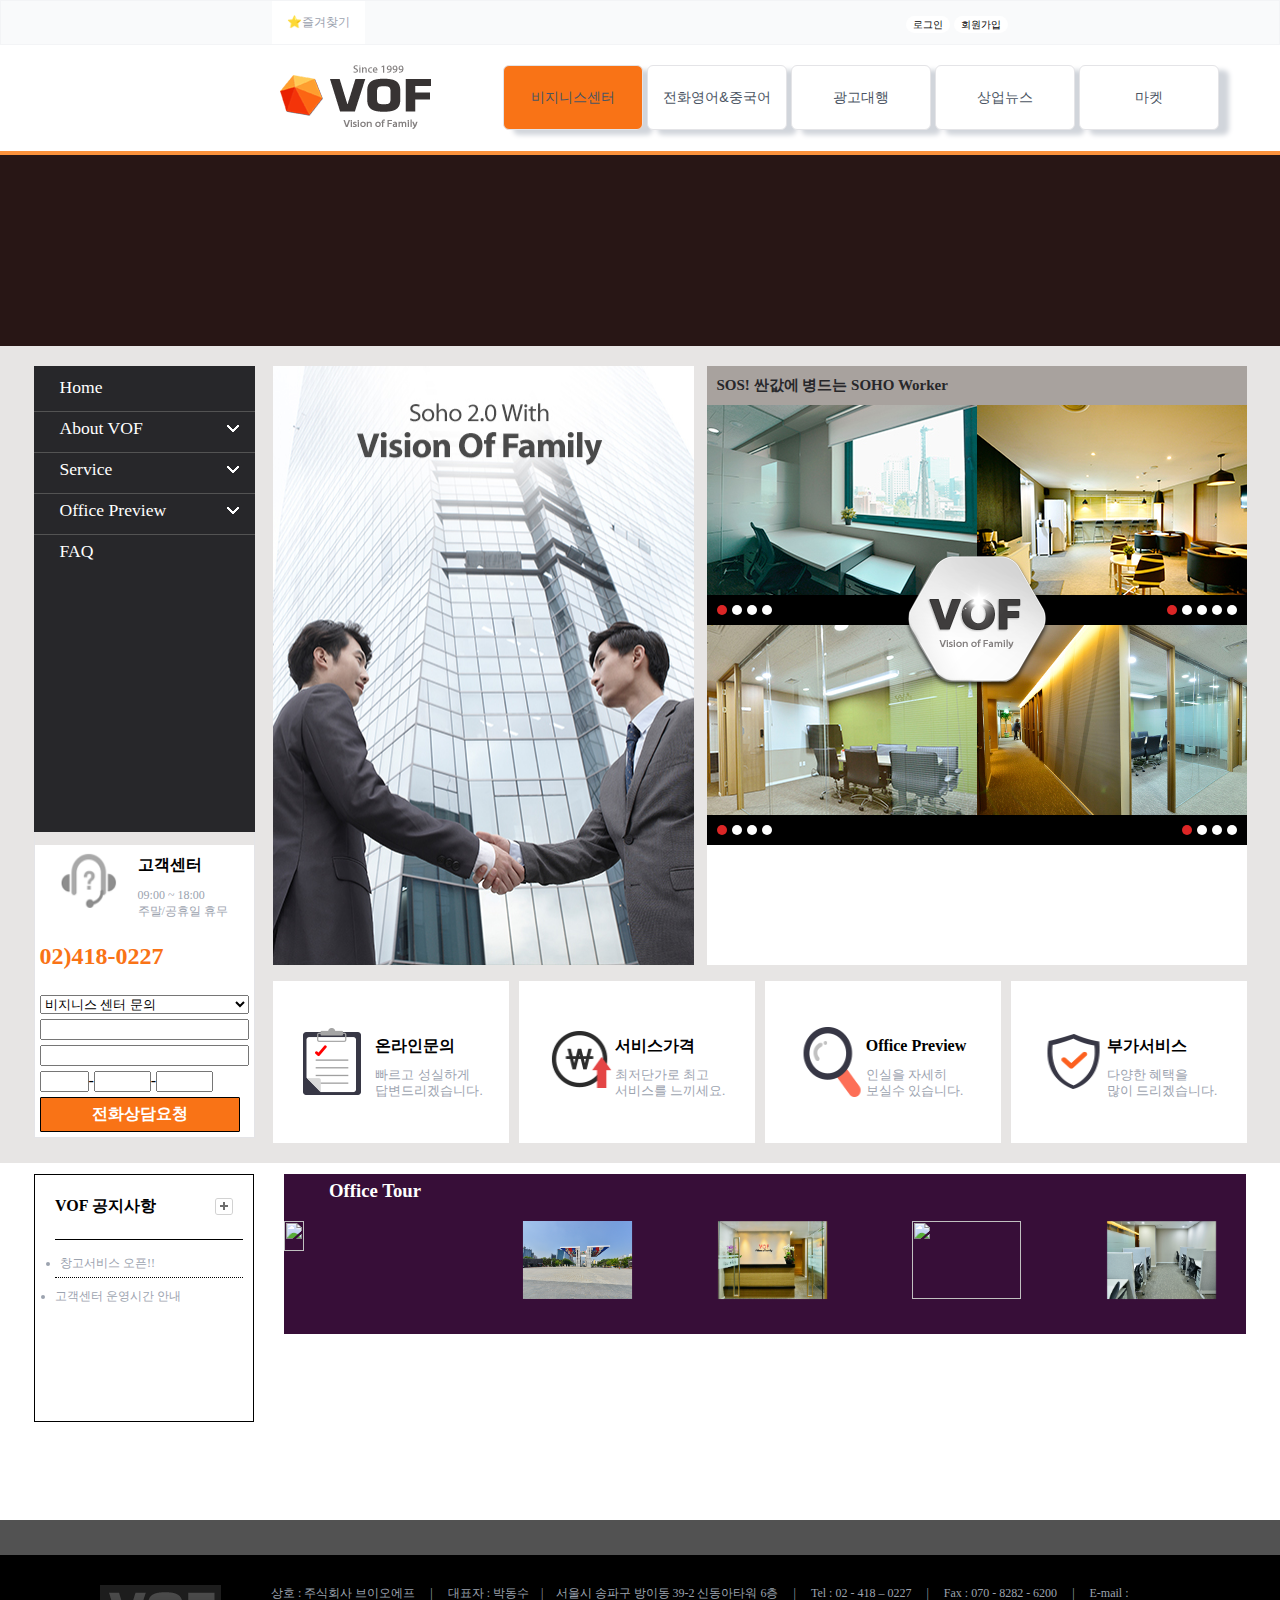
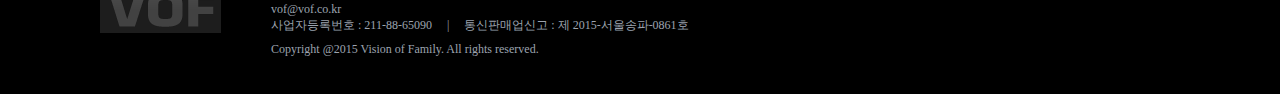
==== commit d517262d: "Add files via upload" ====
--- a/VOF/index.html
+++ b/VOF/index.html
@@ -6,7 +6,13 @@
     <meta name="viewport" content="width=device-width, initial-scale=1.0">
     <title>잠실소호인실 VOF</title>
     <link rel="stylesheet" href="style.css">
-    <script src="script.js"></script>
+    <link rel="stylesheet" href="owl-carousel/owl.carousel.css">
+    <link rel="stylesheet" href="owl-carousel/owl.theme.css">
+    <link rel="stylesheet" href="owl-carousel/owl.transitions.css">
+    <link rel="stylesheet" href="https://cdnjs.cloudflare.com/ajax/libs/OwlCarousel2/2.3.4/assets/owl.carousel.min.css" />
+    <!-- <link rel="stylesheet" href="https://cdnjs.cloudflare.com/ajax/libs/OwlCarousel2/2.3.4/assets/owl.theme.default.min.css" /> -->
+    <script src="https://cdnjs.cloudflare.com/ajax/libs/jquery/3.3.1/jquery.min.js"></script>
+    <script src="https://cdnjs.cloudflare.com/ajax/libs/OwlCarousel2/2.3.4/owl.carousel.min.js"></script>
 </head>
 <body>  
     <nav>
@@ -39,55 +45,100 @@
     <section class="container" style="padding-top: 20px; padding-bottom: 20px; margin-bottom: -1px;"> 
         <div class="menu">
             <div class="sidenav">
-                <div>
-                    <a href="">Home</a>
-                    <hr class="hr-solid">
-                    <div class="active1">
-                        <input type="checkbox" class="" id="about">
-                        <label for="about"><a>About VOF</a>
-                        <!-- <div class="cropped"><img src="img/ico_sub.gif" alt=""></div> -->
-                        </label>
-                        <ul class="dropdown-container1">
-                            <li><a href="#">이용안내</a></li>
-                            <li><a href="#">위치안내</a></li>
-                        </ul>
-
-                    </div>
-                    <hr class="hr-solid">
-                    <div  class="active2">
-                        <input type="checkbox" class="" id="service">
-                        <label for="service"><a>Service</a></label>
-                        <ul class="dropdown-container2">
-                            <li><a href="#">사무실</a></li>
-                            <li><a href="#">비상주서비스</a></li>
-                            <li><a href="#">전문비서</a></li>
-                            <li><a href="#">광고대행</a></li>
-                            <li><a href="#">회의실</a></li>
-                            <li><a href="#">세무/법무</a></li>
-                        </ul>
-                        
-                    </div>
-                    <hr class="hr-solid">
-                    <div class="active3">
-                        <input type="checkbox" class="" id="office">
-                        <label for="office"><a>Office Preview</a></label>
-                        <ul class="dropdown-container3">
-                            <li><a href="#">1인실</a></li>
-                            <li><a href="#">2인실</a></li>
-                            <li><a href="#">3인실</a></li>
-                            <li><a href="#">6인실</a></li>
-                            <li><a href="#">복도</a></li>
-                            <li><a href="#">카페</a></li>
-                            <li><a href="#">회의실</a></li>
-                            <li><a href="#">리셉션</a></li>
-                            <li><a href="#">창고</a></li>
-                        </ul>
-                    </div> 
-                    <hr class="hr-solid">
-                </div>
-                
-                <a href="">FAQ</a>
-            </div>
+                <div id="menu_v" class="menu_v">
+					<ul style="margin: 0;">
+						<li class="border-bottom" style="padding-top: 5px;"><a href="#"><span>Home</span></a></li>
+						<li class="border-bottom">
+                            <a href="#">
+                                <span>About VOF</span>
+                            </a>
+							<ul class="a" style="display:none; background-color: #fff; ">
+                                <!--<li ><a href="01_about01.htm"><span>센터소개</span></a></li>-->
+                                <li><a href="01_about02.htm"><span>이용안내</span></a></li>
+                                <li><a href="01_about03.htm"><span>위치안내</span></a></li>
+                            </ul>
+						</li>
+						<li class="border-bottom" class="active">
+                            <a href="#"><span>Service</span></a>
+							<ul  class="a" style="display: block;  background-color: #fff; ">
+							    <li><a href="02_service01.htm"><span>사무실</span></a></li>
+                                <li><a href="02_service02.htm"><span>비상주 서비스</span></a></li>
+                                <li><a href="02_service03.htm"><span>전문비서</span></a></li>
+                                <!-- <li ><a href="02_service04.htm"><span>영어회화</span></a></li>
+                                <li ><a href="02_service05.htm"><span>중국어회화</span></a></li>-->
+                                <li><a href="02_service06.htm"><span>광고대행</span></a></li>
+                                <!--<li ><a href="02_service07.htm"><span>재능마켓 판매</span></a></li>-->
+                                <li><a href="02_service08.htm"><span>회의실</span></a></li>
+                                <li><a href="02_service09.htm"><span>세무/법무</span></a></li>
+							</ul>
+						</li>
+						<li class="border-bottom" ><a href="#"><span>Office Preview</span></a>
+							<ul class="a" style="display:none; background-color: #fff;  ">
+							    <li><a href="OfficePreview.htm?bcode=1"><span>1인실</span></a></li>
+                                <li><a href="OfficePreview.htm?bcode=3"><span>2인실</span></a></li>
+                                <li><a href="OfficePreview.htm?bcode=4"><span>3인실</span></a></li>
+                                <li><a href="OfficePreview.htm?bcode=5"><span>6인실</span></a></li>
+                                <li><a href="OfficePreview.htm?bcode=6"><span>복도</span></a></li>
+                                <li><a href="OfficePreview.htm?bcode=7"><span>카페</span></a></li>
+                                <li><a href="OfficePreview.htm?bcode=8"><span>회의실</span></a></li>
+                                <li><a href="OfficePreview.htm?bcode=9"><span>리셉션</span></a></li>
+                                <li><a href="OfficePreview.htm?bcode=14"><span>창고</span></a></li>
+ 							</ul>
+						</li>
+						<li  class="border-bottom" style="border: none;"><a href="#"><span>FAQ</span></a></li>
+					</ul>
+				</div>
+            </div>
+            
+
+            <script>
+
+				jQuery(function($){	
+					// Side Menu
+					var menu_v = $('div.menu_v');
+					var sItem = menu_v.find('>ul>li');
+					var ssItem = menu_v.find('>ul>li>ul>li');
+					var lastEvent = null;
+					
+					sItem.find('>ul').css('display','none');
+					menu_v.find('>ul>li>ul>li[class=active]').parents('li').attr('class','active');
+					menu_v.find('>ul>li[class=active]').find('>ul').css('display','block');
+
+					function menu_vToggle(event){
+						var t = $(this);
+						
+						if (this == lastEvent) return false;
+						lastEvent = this;
+						setTimeout(function(){ lastEvent=null }, 200);
+						
+						if (t.next('ul').is(':hidden')) {
+							sItem.find('>ul').slideUp(109);
+							t.next('ul').slideDown(109);
+						} else if(!t.next('ul').length) {
+							sItem.find('>ul').slideUp(109);
+						} else {
+							t.next('ul').slideUp(109);
+						}
+						
+						if (t.parent('li').hasClass('active')){
+							t.parent('li').removeClass('active');
+						} else {
+							sItem.removeClass('active');
+							t.parent('li').addClass('active');
+						}
+					}
+					sItem.find('>a').click(menu_vToggle).focus(menu_vToggle);
+					
+					function subMenuActive(){
+						ssItem.removeClass('active');
+						$(this).parent(ssItem).addClass('active');
+					}; 
+					ssItem.find('>a').click(subMenuActive).focus(subMenuActive);	
+					//icon
+					menu_v.find('>ul>li>ul').prev('a').append('<span class="i"></span>');
+				});
+			
+            </script>
            
             <div class="Customer">
                 <div class="cus"> 
@@ -138,9 +189,9 @@
                                     <input type="radio" name="slide1" id="slide04">
             
                                     <ul id="imgholder" class="imgs">
+                                        <li class="slideitem1"><img src="img/vof1_1.jpg"></li>
+                                        <li class="slideitem1"><img src="img/vof1_2.jpg"></li>
                                         <li class="slideitem1"><img src="img/vof1_3.jpg"></li>
-                                        <li class="slideitem1"><img src="img/vof4_2.jpg"></li>
-                                        <li class="slideitem1"><img src="img/vof2_4.jpg"></li>
                                         <li class="slideitem1"><img src="img/vof1_4.jpg"></li>
             
                                         <div class="bullets">
@@ -158,18 +209,21 @@
                                     <input type="radio" name="slide2" id="slide06">
                                     <input type="radio" name="slide2" id="slide07">
                                     <input type="radio" name="slide2" id="slide08">
+                                    <input type="radio" name="slide2" id="slide008">
             
                                     <ul id="imgholder" class="imgs">
-                                        <li class="slideitem2"><img src="img/vof1_3.jpg"></li>
-                                        <li class="slideitem2"><img src="img/vof4_2.jpg"></li>
-                                        <li class="slideitem2"><img src="img/vof2_4.jpg"></li>
-                                        <li class="slideitem2"><img src="img/vof1_4.jpg"></li>
-             
+                                        <li class="slideitem2"><img src="img/vof3_1.jpg"></li>
+                                        <li class="slideitem2"><img src="img/vof3_2.jpg"></li>
+                                        <li class="slideitem2"><img src="img/vof3_3.jpg"></li>
+                                        <li class="slideitem2"><img src="img/vof3_4.jpg"></li>
+                                        <li class="slideitem2"><img src="img/vof3_5.jpg"></li>
+
                                         <div class="bullets lab">
                                             <label for="slide05">&nbsp;</label>
                                             <label for="slide06">&nbsp;</label>
                                             <label for="slide07">&nbsp;</label>
                                             <label for="slide08">&nbsp;</label>
+                                            <label for="slide008">&nbsp;</label>
                                         </div>
                                     </ul>
                                 </div>
@@ -183,10 +237,10 @@
                                     <input type="radio" name="slide3" id="slide12">
             
                                     <ul id="imgholder" class="imgs">
-                                        <li class="slideitem3"><img src="img/vof1_3.jpg"></li>
-                                        <li class="slideitem3"><img src="img/vof4_2.jpg"></li>
+                                        <li class="slideitem3"><img src="img/vof2_1.jpg"></li>
+                                        <li class="slideitem3"><img src="img/vof2_2.jpg"></li>
+                                        <li class="slideitem3"><img src="img/vof2_3.jpg"></li>
                                         <li class="slideitem3"><img src="img/vof2_4.jpg"></li>
-                                        <li class="slideitem3"><img src="img/vof1_4.jpg"></li>
             
                                         <div class="bullets">
                                             <label for="slide09">&nbsp;</label>
@@ -205,10 +259,10 @@
                                     <input type="radio" name="slide4" id="slide16">
             
                                     <ul id="imgholder" class="imgs">
-                                        <li class="slideitem4"><img src="img/vof1_3.jpg"></li>
+                                        <li class="slideitem4"><img src="img/vof4_1.jpg"></li>
                                         <li class="slideitem4"><img src="img/vof4_2.jpg"></li>
-                                        <li class="slideitem4"><img src="img/vof2_4.jpg"></li>
-                                        <li class="slideitem4"><img src="img/vof1_4.jpg"></li>
+                                        <li class="slideitem4"><img src="img/vof4_3.jpg"></li>
+                                        <li class="slideitem4"><img src="img/vof4_4.jpg"></li>
             
                                         <div class="bullets lab">
                                             <label for="slide13">&nbsp;</label>
@@ -283,11 +337,11 @@
         <div class="menu2">
             <div class="bord">
                 <div class="board">   
-                    <div style="border-bottom:1px dotted; " class="bod">
+                    <div style="border-bottom: solid 0.5px; margin-right: 10px;" class="bod">
                         <h4>VOF 공지사항 </h4>
                         <a href="#"><img class="plus" src="img/mi_more1.gif" alt="#"></a>
                     </div>
-                    <div style="border-bottom:1px dotted; padding:5px;  " class="icn ">
+                    <div style="border-bottom:1px dotted; padding:5px; margin-right: 10px;  " class="icn ">
                         <li >창고서비스 오픈!!</li>
                         <img style="width: 10px ;height: 10px;"  src="/img/icn_new.gif" alt="">
                     </div>
@@ -300,94 +354,51 @@
                 <div class="map">
                     <div id="daumRoughmapContainer1678243325420" class="root_daum_roughmap root_daum_roughmap_landing"></div>
                 </div> 
-                
+                <img src="/img/mibn_map.gif" alt="">   
             </div>
             
 
             <div>
-
-
                 <div class="section">
-                    <div class="tour">
+                <div>
+                    <div class="officeh3">
                         <h3>Office Tour</h3>
-
-                        <input type="radio" name="slide" id="slide1" checked>
-                        <input type="radio" name="slide" id="slide2">
-                        <input type="radio" name="slide" id="slide3">
-                        <input type="radio" name="slide" id="slide4">
-                        <input type="radio" name="slide" id="slide5">   
-                        <input type="radio" name="slide" id="slide6">
-                        <input type="radio" name="slide" id="slide7">
-                    </div>
-                    <ul class="officeitem" style="white-space: nowrap;">
-                        <li class="officelist">
-                            <div>
-                                <label for="slide7"><img style="width:30px; height: 40px;" src="img/arrow_left.gif" alt=""></label>
-                                <a><img src="img/1563808557_0.jpg" alt=""></a>
-                                <a><img src="img/1563764894_0.jpg" alt=""></a>
-                                <a><img src="img/1531539569_0.jpg" alt=""></a>
-                                <a><img src="img/1563808835_0.jpg" alt=""></a>
-                                <a><img src="img/1563764756_0.jpg" alt=""></a>
-                                <a><img src="img/1563808819_0.jpg" alt=""></a>
-                                <a><img src="img/1431337963_0.jpg" alt=""></a>
-                                <label for="slide1"><img style="width:30px; height: 40px;"src="img/arrow_right.gif" alt=""></label>
-                            </div>
-                        </li>
-                    </ul>
-                </div>
-
-                
-
-                
-                        
-                        <!-- <li>
-                            <a>
-                                <img src="img/1563808557_0.jpg" alt="">
-                            </a>
-                        </li>
-
-                        <li>
-                            <a>
-                                <img src="img/1563764894_0.jpg" alt="">
-                            </a>
-                        </li>
-                        <li>
-                            <a>
-                                <img src="img/1531539569_0.jpg" alt="">
-                            </a>
-                        </li>
-                        <li>
-                            <a>
-                                <img src="img/1563808835_0.jpg" alt="">
-                            </a>
-                        </li>
-                        <li>
-                            <a>
-                                <img src="img/1563764756_0.jpg" alt="">
-                            </a>
-                        </li>
-
-                        
-                        <li>
-                            <a>
-                                <img src="img/1563808819_0.jpg" alt="">
-                            </a>
-                        </li>
-
-                        <li>
-                            <a>
-                                <img src="img/1431337963_0.jpg" alt="">
-                            </a>
-                        </li> -->
-
-                        
-
-<!-- 
-                        <label for="slide1"><img src="img/arrow_right.gif" alt=""></label> -->
-                    </ul>
-
-                </div>
-                
+                    </div>
+                    <div class="owl-carousel">
+                        <label for="radio"><img style="width: 20px; height: 30px;" src="/img/arrow_left.gif" alt=""></label>
+                        <div class="b"><img style="width: 109px; " src="./img/1431337963_0.jpg"></div>
+                        <div class="b"><img style="width: 109px; " src="./img/1531539569_0.jpg"></div>
+                        <div class="b"><img style="width: 109px; " src="./img/1563764756_0.jpg"></div>
+                        <div class="b"><img style="width: 109px; " src="./img/1563764894_0.jpg"></div>
+                        <div class="b"><img style="width: 109px; " src="./img/1563808557_0.jpg"></div>
+                        <label for="radio"><img style="width: 20px; height: 30px;" src="/img/arrow_right.gif" alt=""></label>
+                    </div>
+                </div>
+
+                    <script>
+                        $(document).ready(function(){
+                            $(".owl-carousel").owlCarousel({
+                                items: 3,
+                                margin: 10,
+                                loop: true,
+                                autoplay: true,
+                                autoplayTimeout: 2000,
+                                responsive:{
+                                    0:{
+                                        items:1
+                                    },
+                                    600:{
+                                        items:3
+                                    },
+                                    1090:{
+                                        items:5
+                                    }
+                                }
+                            });
+                        });
+                    </script>
+
+                </div>
             </div>
         </div>
         <div class="ball">
@@ -395,9 +406,8 @@
                 <img src="img/chattingBut.png" alt="">
             </a>
         </div>
-    
-
     </section>
+
     <footer>
         <div class="fot">1</div>
 
@@ -414,19 +424,9 @@
                 </p>
             </div>
         </div>
-
     </footer>
 
-
-    <script charset="UTF-8" class="daum_roughmap_loader_script" src="https://ssl.daumcdn.net/dmaps/map_js_init/roughmapLoader.js"></script>
-
-    <script charset="UTF-8">
-        new daum.roughmap.Lander({
-            "timestamp" : "1678243325420",
-            "key" : "2dyiv",
-            "mapWidth" : "219",
-            "mapHeight" : "185"
-        }).render();
-    </script>
+    <script src="script.js"></script>
+
 </body>
 </html>--- a/VOF/style.css
+++ b/VOF/style.css
@@ -90,18 +90,21 @@
     gap: 13px;
 }   
 
-#about { display: none; }
+/* #about { display: none; }
 #service {display: none;}
-#office {display: none;}
-
-#about:checked ~ .dropdown-container1 { display: block; } 
+#office {display: none;} */
+
+/* #about:checked ~ .dropdown-container1 { display: block; } 
 #service:checked ~ .dropdown-container2 { display: block; } 
 #office:checked ~ .dropdown-container3 { display: block; } 
 
 .dropdown-container1{ display: none; }
 .dropdown-container2{ display: none; }
-.dropdown-container3{ display: none; }
-
+.dropdown-container3{ display: none; } */
+
+/* @keyframes about{
+
+} */
 
 
 
@@ -117,11 +120,17 @@
     background-color: #27272a;
     overflow-x: hidden;
     /* overflow: hidden; */
-    padding-top: 20px;
     margin-top: 0px;
     padding-bottom: 20px;
-
-  }
+ }
+.menu_v ul{
+    list-style: none;
+    padding: 0;   
+}
+/* 
+.menu_v ul a{
+} */
+
   .menu ::-webkit-scrollbar{
     display: none;
   }
@@ -131,7 +140,8 @@
     text-decoration: none;
     font-size: 20px;
     color: #fff;
-    display: block;
+    display: flex;
+    align-items: start;
     border: none;
     background: none;
     width:100%;
@@ -139,15 +149,6 @@
     cursor: pointer;
     outline: none;
 }
-.hr-solid{
-    border: 0;
-    height: 0.1px;
-    background: #e5e5e5;
-    
-}
-
-
-
 
 
 .dropdown-container1 {
@@ -176,9 +177,48 @@
     margin: 0px 10px;
 }
 
-.active{
-    display: flex;
-    flex-direction: row;
+.border-bottom{
+    margin: 0;
+    border-bottom: 1px solid #535353;
+    padding:0 0 7px 0;
+}
+
+.border-bottom a {
+    display: flex;
+    justify-content: space-between;
+    align-items: center;
+}
+
+.border-bottom a .i{
+    width: 12px;
+    height: 8px;
+    padding-right: 10px;
+    background: url(./img/ico_sub.gif) no-repeat left top;
+}
+
+.border-bottom.active a{
+    color: #fe6b4e;
+}
+
+.border-bottom.active a .i{
+    background-position: 0 -43px;
+}
+
+
+.border-bottom a span{
+    display: block;
+    font-size: 1.1rem;
+    padding-left: 10px;
+}
+
+ul.a{
+    margin: 10px;
+}
+
+ul.a li a span{
+    color: #9ca3af;
+    font-size: 13px;
+
 }
 
 .cropped{
@@ -210,6 +250,10 @@
 }
 
 .sidenav a:hover, .dropdown3-btn:hover {
+    color: #fe6b4e;
+}
+
+.a a:hover{
     color: #fe6b4e;
 }
 
@@ -644,32 +688,33 @@
     left: 50%;
     top: 30.54%;
     transform: translateX(-50%);
-}
-
-
-
-
-
-[id="slide01"]:checked ~ .imgs .slideitem1 {transform: translateX(0); animation:slide01 3s infinite}
-[id="slide02"]:checked ~ .imgs .slideitem1 {transform: translateX(-100%);animation:slide02 3s infinite }
-[id="slide03"]:checked ~ .imgs .slideitem1 {transform: translateX(-200%); animation:slide03 3s infinite}
-[id="slide04"]:checked ~ .imgs .slideitem1 {transform: translateX(-300%); animation:slide04 3s infinite}
-
-[id="slide05"]:checked ~ .imgs .slideitem2 {transform: translateX(0); animation:slide05 5s infinite}
-[id="slide06"]:checked ~ .imgs .slideitem2 {transform: translateX(-100%);animation:slide06 5s infinite }
-[id="slide07"]:checked ~ .imgs .slideitem2 {transform: translateX(-200%); animation:slide07 5s infinite}
-[id="slide08"]:checked ~ .imgs .slideitem2 {transform: translateX(-300%); animation:slide08 5s infinite}
-
-
-[id="slide09"]:checked ~ .imgs .slideitem3 {transform: translateX(0); animation:slide09 4s infinite}
-[id="slide10"]:checked ~ .imgs .slideitem3 {transform: translateX(-100%);animation:slide10 4s infinite }
-[id="slide11"]:checked ~ .imgs .slideitem3 {transform: translateX(-200%); animation:slide11 4s infinite}
-[id="slide12"]:checked ~ .imgs .slideitem3 {transform: translateX(-300%); animation:slide12 4s infinite}
-
-[id="slide13"]:checked ~ .imgs .slideitem4 {transform: translateX(0); animation:slide13 6s infinite}
-[id="slide14"]:checked ~ .imgs .slideitem4 {transform: translateX(-100%);animation:slide14 6s infinite }
-[id="slide15"]:checked ~ .imgs .slideitem4 {transform: translateX(-200%); animation:slide15 6s infinite}
-[id="slide16"]:checked ~ .imgs .slideitem4 {transform: translateX(-300%); animation:slide16 6s infinite}
+    
+}
+
+
+
+
+
+[id="slide01"]:checked ~ .imgs .slideitem1 {transform: translateX(0); animation:slide01 13s infinite}
+[id="slide02"]:checked ~ .imgs .slideitem1 {transform: translateX(-100%);animation:slide02 13s infinite }
+[id="slide03"]:checked ~ .imgs .slideitem1 {transform: translateX(-200%); animation:slide03 13s infinite}
+[id="slide04"]:checked ~ .imgs .slideitem1 {transform: translateX(-300%); animation:slide04 13s infinite}
+
+[id="slide05"]:checked ~ .imgs .slideitem2 {transform: translateX(0); animation:slide05 15s infinite}
+[id="slide06"]:checked ~ .imgs .slideitem2 {transform: translateX(-100%);animation:slide06 15s infinite }
+[id="slide07"]:checked ~ .imgs .slideitem2 {transform: translateX(-200%); animation:slide07 15s infinite}
+[id="slide08"]:checked ~ .imgs .slideitem2 {transform: translateX(-300%); animation:slide08 15s infinite}
+[id="slide008"]:checked ~ .imgs .slideitem2 {transform: translateX(-400%); animation:slide008 15s infinite}
+
+[id="slide09"]:checked ~ .imgs .slideitem3 {transform: translateX(0); animation:slide09 14s infinite}
+[id="slide10"]:checked ~ .imgs .slideitem3 {transform: translateX(-100%);animation:slide10 14s infinite }
+[id="slide11"]:checked ~ .imgs .slideitem3 {transform: translateX(-200%); animation:slide11 14s infinite}
+[id="slide12"]:checked ~ .imgs .slideitem3 {transform: translateX(-300%); animation:slide12 14s infinite}
+
+[id="slide13"]:checked ~ .imgs .slideitem4 {transform: translateX(0); animation:slide13 16s infinite}
+[id="slide14"]:checked ~ .imgs .slideitem4 {transform: translateX(-100%);animation:slide14 16s infinite }
+[id="slide15"]:checked ~ .imgs .slideitem4 {transform: translateX(-200%); animation:slide15 16s infinite}
+[id="slide16"]:checked ~ .imgs .slideitem4 {transform: translateX(-300%); animation:slide16 16s infinite}
 
 
 
@@ -771,6 +816,17 @@
     98% {left: 100%;} /*첫 스크린 이동*/
     100% {left:0%}
 }
+@keyframes slide008 {
+    0% {left: 0%;} /*첫 번째 스크린*/
+    23% {left: 0%;}
+    25% {left: 300%;} 
+    48% {left: 300%;} 
+    50% {left: 200%;}
+    73%    {left: 200%;}
+    75% {left: 100%;}/*첫 스크린 이동*/
+    98% {left: 100%;} /*첫 스크린 이동*/
+    100% {left:0%}
+}
 
 /* 슬라이드 3 */
 
@@ -924,6 +980,11 @@
     background-color: #dc2626;
 }
 
+.slider2 input[type=radio]:nth-child(5):checked~ul.imgs .bullets label:nth-child(5){
+    background-color: #dc2626;
+}
+
+
 .slider2 input[type=radio]:nth-child(1):checked~ul.imgs>li:nth-child(1){
     left: 0;
     transition: 0.5s;
@@ -940,6 +1001,12 @@
     z-index:1;
 }
 .slider2 input[type=radio]:nth-child(4):checked~ul.imgs>li:nth-child(4){
+    left: 0;
+    transition: 0.5s;
+    z-index:1;
+}
+
+.slider2 input[type=radio]:nth-child(5):checked~ul.imgs>li:nth-child(5){
     left: 0;
     transition: 0.5s;
     z-index:1;
@@ -1017,15 +1084,6 @@
     transition: 0.5s;
     z-index:1;
 }
-
-
-
-
-
-
-
-
-
 
 
 
@@ -1041,10 +1099,9 @@
     cursor: pointer;
 }
 
-/* .box-0 span{
-    color: #818181;
-    font-size: 13px;
-    line-height: 20px;
+/* .box-0 img{
+    display: flex;
+    justify-content: center;
 } */
 
 
@@ -1122,13 +1179,30 @@
     height: 160px;
     vertical-align: middle;
     transition: all.5s; 
-}
-.section .officeitem img{
+
+}
+/* .section .officeitem img{
     width: 109px;
     height: 78px;
     transition: all.5s;
-}
-
+} */
+.officeh3 h3{
+    padding-left: 35px;
+}
+
+.owl-carousel img{
+    height: 78px;
+}
+
+.owl-carousel{
+    display: flex;
+    flex-direction: row;
+}
+.b{
+    padding-left: 45px;
+    padding-bottom: 30px;
+    align-items: center;
+}
 
 /* .section .officeitem > li > a{
     display: block;
@@ -1143,6 +1217,11 @@
     top:50%;
     transform: translateY(-50%);
     cursor: pointer;
+}
+
+.officeh3{
+    color: #fff;
+    padding-left: 10px;
 }
 
 
@@ -1217,8 +1296,14 @@
 .section{
     background-color: #370e38;
     display: flex;
-    flex-direction: column;    
-}
+    flex-direction: column;
+    justify-content: center;   
+}
+
+/* .section img{
+    width: 10px;
+    height: 20px;
+} */
 
 .tour{
     background-color: #370e38;
